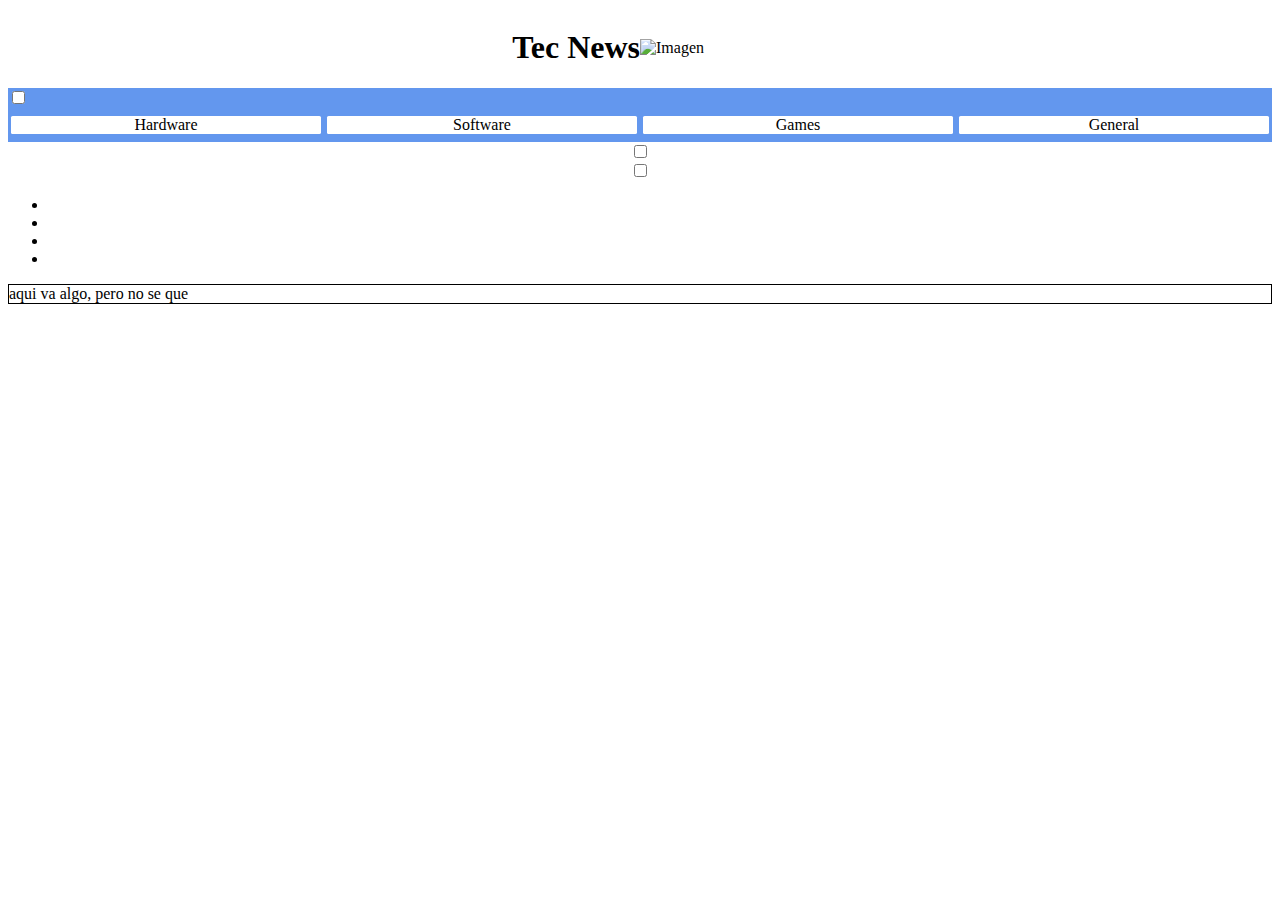
==== index.html @ ba1a1cbb "Wireframe" ====
<!DOCTYPE html>
<html lang="en">

<head>
    <meta charset="UTF-8">
    <meta name="viewport" content="width=device-width, initial-scale=1.0">
    <title>Tec Diary</title>
    <link rel="stylesheet" href="./styles/style.css">
</head>

<body>
    <main>
        <header class="Header">
            <img class="Header-img" alt="Imagen"
                src="https://cdn.pixabay.com/photo/2018/07/14/11/33/network-3537401_1280.jpg">
            <h1>Tec News</h1>
            <nav class="Header-nav">
                <input class="checkbox Header-menu-action" type="checkbox" id="Header-checkbox">
                <ul class="Header-ul">
                    <li class="Header-nav-item"><label for="Hardware-checkbox">Hardware</label></li>
                    <li class="Header-nav-item"><label for="Software-checkbox">Software</label></li>
                    <li class="Header-nav-item"><label for="Games-checkbox">Games</label></li>
                    <li class="Header-nav-item"><label for="General-checkbox">General</label></li>
                </ul>
            </nav>
        </header>
        <aside class="Left-menu">
            <ul>
                <li class="Left-items"><label for="">Hardware</label></li>
                <li class="Left-items"><label for="">Software</label></li>
                <li class="Left-items"><label for="">VideoGames</label></li>
                <li class="Left-items"><label for="">General</label></li>
            </ul>
        </aside>
        <article class="Article">
            <input type="checkbox" id="Hardware-checkbox" class="checkbox Article-hardware-checkbox" value="Hardware" >
            <section class="News Section-hardware">
                <h2 class="News-title">Next-gen AMD APUs will have DDR5 support and Navi 2 graphics</h2>
                <p class="News-p">
                    Although little is known about the Van Gogh architecture, we do know that it will use Zen 2
                    processor cores built on TSMC’s 7nm process, like current Ryzen 3000 offerings. It’s expected to be
                    designed for low-power laptops but it could also make a desktop appearance.</p>
                <img class="News-img"
                    src="https://static.techspot.com/images2/news/bigimage/2020/09/2020-09-26-image-2-j.webp"
                    alt="mmmmm">
                <p class="News-p">
                    Barring any surprises, Van Gogh will be the first series of major consumer processors to include
                    support for DDR5 memory, and its laptop and mobile counterpart, LPDDR5. The JEDEC council, who
                    ratify memory technology standards, only finalized the DDR5 specification in July.</p>
                <p class="News-p">
                    DDR5 memory will be about twice as fast as DDR4 memory -- although SK Hynix has suggested that
                    they’re working on 8400 MT/s sticks already, which are almost thrice the default speed of DDR4.
                    Other benefits of DDR5 include quadrupling in density, a doubling in prefetch length, a slight
                    reduction in minimum voltage, and the option to treat a single stick as being in a dual-channel
                    configuration.</p>
                <p class="News-p">
                    APUs are particularly sensitive to memory speed because the integrated GPUs doesn’t have access to
                    dedicated VRAM, so the upgrade to DDR5 should yield a significant increase to graphics performance.
                    That, and the benefits of Navi 2, should make these APUs excellent for casual gaming and other video
                    tasks. The low-end GPU may become an endangered species as Van Gogh and its competitors, Intel's
                    Tiger Lake and Alder Lake, become more prevalent.
                </p>
                <p class="News-p">
                    Van Gogh’s predecessor, Renoir (a.k.a. Ryzen 4000), launched in January, so AMD might release this
                    next generation APU at a similar time next year, though before that happens we should see how they
                    do with Zen 3 and Big Navi in the next few weeks.
                </p>
            </section>
            <input type="checkbox" id="Software-checkbox" class="checkbox Article-software-checkbox">
            <section class="News Section-software">
                <h2 class="News-title">Titulo 2</h2>
                <p class="News-p">Lorem ipsum dolor sit amet consectetur adipisicing elit. Consectetur, assumenda
                    repudiandae in maxime fugit molestias ipsa facilis suscipit perferendis, voluptates deleniti, ea
                    temporibus? Vero explicabo, sed et tenetur ex ipsa?</p>
                <img class="News-img" src="news1 img" alt="mmmmm">
                <p class="News-p">Lorem ipsum dolor sit amet consectetur adipisicing elit. Officia laborum
                    exercitationem tenetur ducimus, nulla nihil illum id assumenda? Dolores ex qui consequuntur minus
                    quasi eum veniam eaque magnam! Eveniet, repudiandae.Harum porro amet quis facere, illo fugit,
                    suscipit non ipsam magni dignissimos animi maiores iste assumenda eos commodi repudiandae voluptatem
                    omnis autem expedita repellendus eligendi tenetur fuga dolorem? Repellendus, veritatis.</p>
            </section>
            <section class="News">
                <h2 class="News-title">Titulo 3</h2>
                <p class="News-p">Lorem ipsum dolor sit amet consectetur adipisicing elit. Consectetur, assumenda
                    repudiandae in maxime fugit molestias ipsa facilis suscipit perferendis, voluptates deleniti, ea
                    temporibus? Vero explicabo, sed et tenetur ex ipsa?</p>
                <img class="News-img" src="news1 img" alt="mmmmm">
                <p class="News-p">Lorem ipsum dolor sit amet consectetur adipisicing elit. Officia laborum
                    exercitationem tenetur ducimus, nulla nihil illum id assumenda? Dolores ex qui consequuntur minus
                    quasi eum veniam eaque magnam! Eveniet, repudiandae.Harum porro amet quis facere, illo fugit,
                    suscipit non ipsam magni dignissimos animi maiores iste assumenda eos commodi repudiandae voluptatem
                    omnis autem expedita repellendus eligendi tenetur fuga dolorem? Repellendus, veritatis.</p>
            </section>
            <section class="News">
                <h2 class="News-title">Titulo 4</h2>
                <p class="News-p">Lorem ipsum dolor sit amet consectetur adipisicing elit. Consectetur, assumenda
                    repudiandae in maxime fugit molestias ipsa facilis suscipit perferendis, voluptates deleniti, ea
                    temporibus? Vero explicabo, sed et tenetur ex ipsa?</p>
                <img class="News-img" src="news1 img" alt="mmmmm">
                <p class="News-p">Lorem ipsum dolor sit amet consectetur adipisicing elit. Officia laborum
                    exercitationem tenetur ducimus, nulla nihil illum id assumenda? Dolores ex qui consequuntur minus
                    quasi eum veniam eaque magnam! Eveniet, repudiandae.Harum porro amet quis facere, illo fugit,
                    suscipit non ipsam magni dignissimos animi maiores iste assumenda eos commodi repudiandae voluptatem
                    omnis autem expedita repellendus eligendi tenetur fuga dolorem? Repellendus, veritatis.</p>
            </section>
        </article>
        <aside class="Right-menu">
            <ul>
                <li class="Right-items"><label for=""></label></li>
                <li class="Right-items"><label for=""></label></li>
                <li class="Right-items"><label for=""></label></li>
                <li class="Right-items"><label for=""></label></li>
            </ul>
        </aside>
        <footer class="footer">
            <p>aqui va algo, pero no se que</p>
        </footer>
    </main>
</body>

</html>
---- styles/style.css ----
.Header {
  display: -webkit-box;
  display: -ms-flexbox;
  display: flex;
  -webkit-box-orient: horizontal;
  -webkit-box-direction: reverse;
      -ms-flex-flow: row-reverse wrap;
          flex-flow: row-reverse wrap;
  position: relative;
  -webkit-box-pack: start;
      -ms-flex-pack: start;
          justify-content: flex-start;
  -webkit-box-align: center;
      -ms-flex-align: center;
          align-items: center;
  width: 100%;
}

.Header-img {
  width: 50%;
}

.Header-nav {
  display: block;
  width: 100%;
  background-color: #6397EE;
}

.Header-nav-item {
  background-color: white;
  width: 25%;
  border-radius: 0.1em;
  -webkit-box-sizing: border-box;
          box-sizing: border-box;
  list-style: none;
  display: inline-block;
  margin: 0.2em 0.2em;
  text-align: center;
  padding: 0 0.5em;
}

.Header-ul {
  display: -webkit-box;
  display: -ms-flexbox;
  display: flex;
  width: 100%;
  position: relative;
  -ms-flex-pack: distribute;
      justify-content: space-around;
  padding: 0;
  margin: 0.3em 0;
  -webkit-box-sizing: border-box;
          box-sizing: border-box;
}

.Left-menu {
  display: none;
}

.Article {
  display: -webkit-box;
  display: -ms-flexbox;
  display: flex;
  -webkit-box-orient: vertical;
  -webkit-box-direction: normal;
      -ms-flex-flow: column nowrap;
          flex-flow: column nowrap;
  position: relative;
}

.Article-hardware-checkbox:checked ~ .News {
  height: 0;
}

.Article-hardware-checkbox:checked + .Section-hardware {
  height: -webkit-fit-content;
  height: -moz-fit-content;
  height: fit-content;
}

.Article-software-checkbox:checked ~ section .Section-hardware {
  height: 0;
  overflow: hidden;
}

.Article-software-checkbox:checked + .Section-software {
  height: -webkit-fit-content;
  height: -moz-fit-content;
  height: fit-content;
}

.News {
  display: inline-block;
  position: relative;
  background-color: white;
  height: 0px;
  overflow: hidden;
  -webkit-transition: all 1s ease;
  transition: all 1s ease;
  padding: 0 0.5em;
}

.News-img {
  width: 100%;
}

p {
  border: 1px solid black;
}

.checkbox {
  position: relative;
}
/*# sourceMappingURL=style.css.map */
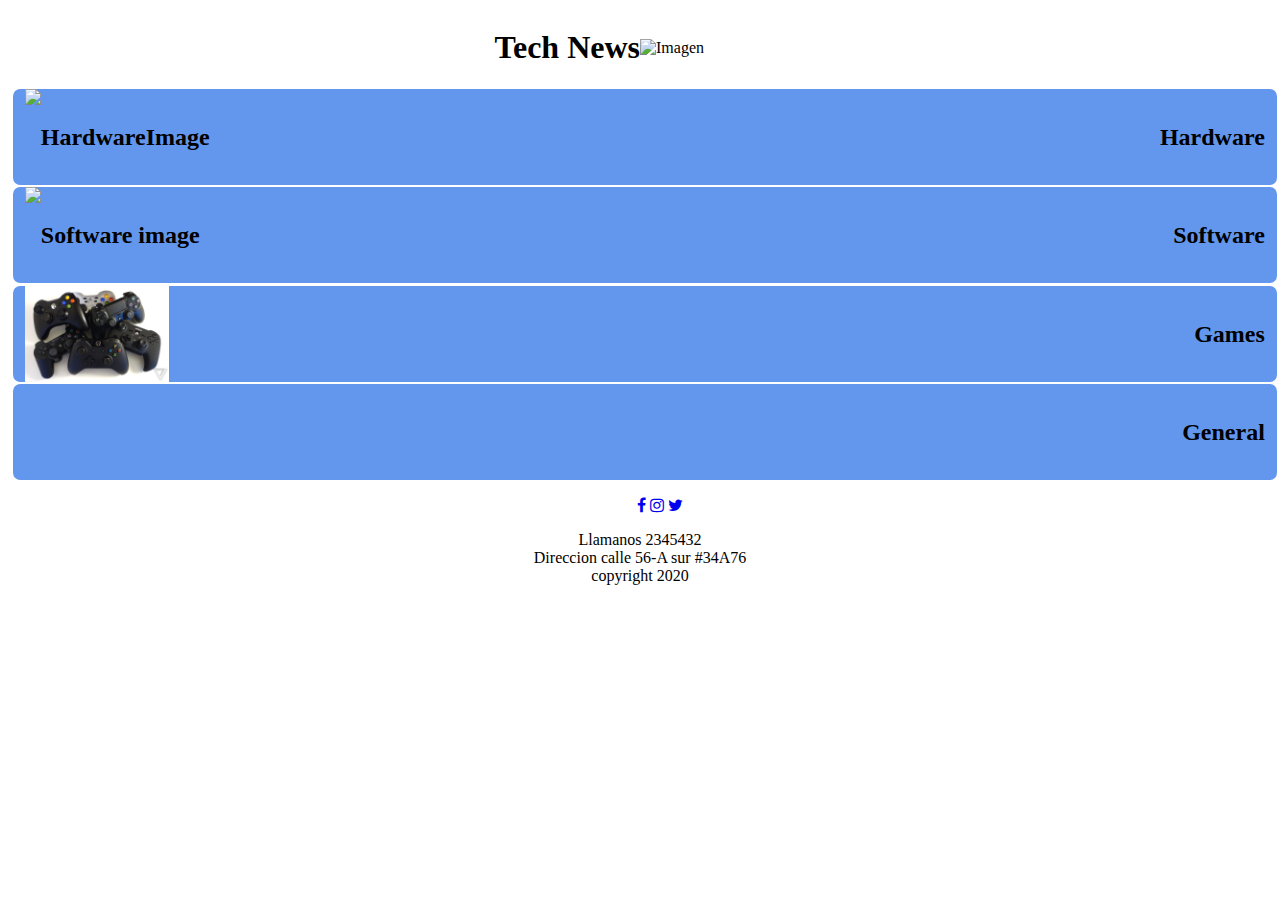
==== commit 2b549277: "Change menu Aproach news show when we touch the menu label" ====
--- a/index.html
+++ b/index.html
@@ -4,18 +4,18 @@
 <head>
     <meta charset="UTF-8">
     <meta name="viewport" content="width=device-width, initial-scale=1.0">
-    <title>Tec Diary</title>
+    <title>Tech Diary</title>
     <link rel="stylesheet" href="./styles/style.css">
+    <link rel="stylesheet" href="https://cdnjs.cloudflare.com/ajax/libs/font-awesome/4.7.0/css/font-awesome.min.css">
 </head>
 
 <body>
     <main>
         <header class="Header">
             <img class="Header-img" alt="Imagen"
-                src="https://cdn.pixabay.com/photo/2018/07/14/11/33/network-3537401_1280.jpg">
-            <h1>Tec News</h1>
+                src="https://img.favpng.com/1/20/13/globe-technology-low-earth-orbit-png-favpng-yXcXPr9wN2eDJPy82Wg4zXL09.jpg">
+            <h1>Tech News</h1>
             <nav class="Header-nav">
-                <input class="checkbox Header-menu-action" type="checkbox" id="Header-checkbox">
                 <ul class="Header-ul">
                     <li class="Header-nav-item"><label for="Hardware-checkbox">Hardware</label></li>
                     <li class="Header-nav-item"><label for="Software-checkbox">Software</label></li>
@@ -33,7 +33,10 @@
             </ul>
         </aside>
         <article class="Article">
-            <input type="checkbox" id="Hardware-checkbox" class="checkbox Article-hardware-checkbox" value="Hardware" >
+            <label for="Hardware-checkbox" class="Label-item"><img class="Label-item-image"
+                    src="https://tecnologia-informatica.com/wp-content/uploads/2018/07/hardware-software-28.jpeg"
+                    alt="HardwareImage"> Hardware</label>
+            <input type="checkbox" id="Hardware-checkbox" class="checkbox Article-hardware-checkbox" value="Hardware">
             <section class="News Section-hardware">
                 <h2 class="News-title">Next-gen AMD APUs will have DDR5 support and Navi 2 graphics</h2>
                 <p class="News-p">
@@ -66,42 +69,84 @@
                     do with Zen 3 and Big Navi in the next few weeks.
                 </p>
             </section>
+            <label for="Software-checkbox" class="Label-item"><img class="Label-item-image" src="https://www.muycomputerpro.com/wp-content/uploads/2014/10/desarrollo_software.jpg" alt="Software image"> Software</label>
             <input type="checkbox" id="Software-checkbox" class="checkbox Article-software-checkbox">
             <section class="News Section-software">
-                <h2 class="News-title">Titulo 2</h2>
-                <p class="News-p">Lorem ipsum dolor sit amet consectetur adipisicing elit. Consectetur, assumenda
-                    repudiandae in maxime fugit molestias ipsa facilis suscipit perferendis, voluptates deleniti, ea
-                    temporibus? Vero explicabo, sed et tenetur ex ipsa?</p>
-                <img class="News-img" src="news1 img" alt="mmmmm">
-                <p class="News-p">Lorem ipsum dolor sit amet consectetur adipisicing elit. Officia laborum
-                    exercitationem tenetur ducimus, nulla nihil illum id assumenda? Dolores ex qui consequuntur minus
-                    quasi eum veniam eaque magnam! Eveniet, repudiandae.Harum porro amet quis facere, illo fugit,
-                    suscipit non ipsam magni dignissimos animi maiores iste assumenda eos commodi repudiandae voluptatem
-                    omnis autem expedita repellendus eligendi tenetur fuga dolorem? Repellendus, veritatis.</p>
+                <h2 class="News-title">Security software for autonomous vehicles</h2>
+                <p class="News-p">
+                    A car approaches an intersection. Another vehicle jets out of the cross street, but it is not yet
+                    clear whether it will turn right or left. At the same time, a pedestrian steps into the lane
+                    directly in front of the car, and there is a cyclist on the other side of the street. People with
+                    road traffic experience will in general assess the movements of other traffic participants
+                    correctly.
+                </p>
+                <img class="News-img" src="https://www.pymnts.com/wp-content/uploads/2019/07/self-driving-cars-skepticism-regulation.jpg" alt="Autonomus Vehicles">
+                <p class="News-p">
+                    "These kinds of situations present an enormous challenge for autonomous vehicles controlled by
+                    computer programs," explains Matthias Althoff, Professor of Cyber-Physical Systems at TUM. "But
+                    autonomous driving will only gain acceptance of the general public if you can ensure that the
+                    vehicles will not endanger other road users -- no matter how confusing the traffic situation."
+                    <h3>Algorithms that peer into the future</h3>
+                </p>
+                <p class="News-p">
+                    The ultimate goal when developing software for autonomous vehicles is to ensure that they will not cause accidents. Althoff, who is a member of the Munich School of Robotics and Machine Intelligence at TUM, and his team have now developed a software module that permanently analyzes and predicts events while driving. Vehicle sensor data are recorded and evaluated every millisecond. The software can calculate all possible movements for every traffic participant -- provided they adhere to the road traffic regulations -- allowing the system to look three to six seconds into the future.
+                </p>
+                <p class="News-p">
+                    Based on these future scenarios, the system determines a variety of movement options for the vehicle. At the same time, the program calculates potential emergency maneuvers in which the vehicle can be moved out of harm's way by accelerating or braking without endangering others. The autonomous vehicle may only follow routes that are free of foreseeable collisions and for which an emergency maneuver option has been identified.
+                    <h3>Streamlined models for swift calculations</h3>
+                </p>
+                <p class="News-p">
+                    This kind of detailed traffic situation forecasting was previously considered too time-consuming and thus impractical. But now, the Munich research team has shown not only the theoretical viability of real-time data analysis with simultaneous simulation of future traffic events: They have also demonstrated that it delivers reliable results.
+                </p>
+                
+                <p class="News-p">
+                    The quick calculations are made possible by simplified dynamic models. So-called reachability analysis is used to calculate potential future positions a car or a pedestrian might assume. When all characteristics of the road users are taken into account, the calculations become prohibitively time-consuming. That is why Althoff and his team work with simplified models. These are superior to the real ones in terms of their range of motion -- yet, mathematically easier to handle. This enhanced freedom of movement allows the models to depict a larger number of possible positions but includes the subset of positions expected for actual road users.
+                    <h3>Real traffic data for a virtual test environment</h3>
+                </p>
+                <p class="News-p">
+                    For their evaluation, the computer scientists created a virtual model based on real data they had collected during test drives with an autonomous vehicle in Munich. This allowed them to craft a test environment that closely reflects everyday traffic scenarios. "Using the simulations, we were able to establish that the safety module does not lead to any loss of performance in terms of driving behavior, the predictive calculations are correct, accidents are prevented, and in emergency situations the vehicle is demonstrably brought to a safe stop," Althoff sums up.
+                </p>
+                <p class="News-p">
+                    The computer scientist emphasizes that the new security software could simplify the development of autonomous vehicles because it can be combined with all standard motion control programs.
+                </p>
+
             </section>
-            <section class="News">
-                <h2 class="News-title">Titulo 3</h2>
-                <p class="News-p">Lorem ipsum dolor sit amet consectetur adipisicing elit. Consectetur, assumenda
-                    repudiandae in maxime fugit molestias ipsa facilis suscipit perferendis, voluptates deleniti, ea
-                    temporibus? Vero explicabo, sed et tenetur ex ipsa?</p>
-                <img class="News-img" src="news1 img" alt="mmmmm">
-                <p class="News-p">Lorem ipsum dolor sit amet consectetur adipisicing elit. Officia laborum
-                    exercitationem tenetur ducimus, nulla nihil illum id assumenda? Dolores ex qui consequuntur minus
-                    quasi eum veniam eaque magnam! Eveniet, repudiandae.Harum porro amet quis facere, illo fugit,
-                    suscipit non ipsam magni dignissimos animi maiores iste assumenda eos commodi repudiandae voluptatem
-                    omnis autem expedita repellendus eligendi tenetur fuga dolorem? Repellendus, veritatis.</p>
+            <label for="Games-checkbox" class="Label-item"><img class="Label-item-image" src="./images/game-image.jpg" alt="Games Image">
+                Games</label>
+            <input type="checkbox" id="Games-checkbox" class="checkbox Article-game-checkbox">
+            <section class="News Section-game">
+                <h2 class="News-title">Among Us 2 cancelled in favour of ongoing work on the current game</h2>
+                <p class="News-p">
+                    A month after its announcement, a sequel to the suddenly huge "multiplayer space mystery" Among Us has been cancelled. As far as cancellations go, it's a relatively welcome one: studio Innersloth has opted to keep working on (and fixing) the original game.
+                </p>
+                <p class="News-p">
+                    In its announcement, Innersloth writes that while the Among Us codebase is unwieldy and antiquated, it makes sense to continue work on it given its sudden popularity. Of course, that means a lot of work adapting it for a playerbase much larger than the studio ever expected.
+                </p>
+                <img class="News-img" src="https://cdn.mos.cms.futurecdn.net/qhL9cyTDnHECuP8BqSvQLm-970-80.jpg.webp" alt="mmmmm">
+                <p class="News-p">
+                    "We have decided to cancel Among Us 2 and instead put all our focus into improving Among Us 1," the post reads. "All of the content we had planned for Among Us 2 will instead go into Among Us 1." 
+                </p>
+                <p class="News-p">
+                    "This is probably the more difficult choice because it means going deep into the core code of the game and reworking several parts of it."
+                </p>
+                <p class="News-p">
+                    It seems like the studio will be busy. Following the game's sudden ascent to widespread Twitch popularity its servers have been copping a hammering, which is a situation still being addressed. More excitingly, colorblind support is on the horizon, as is a new stage and a friends system.
+                </p>
+                <p class="News-p">
+                    Upon announcing the sequel last month, Innersloth noted that the original game was "not created to be this big" and as a result, it was "extremely hard to add more things without breaking existing things". Still, it's a big risk to fragment the playerbase of such a seemingly niche title, so it's probably a wise move to fix the game people already have.
+                </p>
             </section>
-            <section class="News">
-                <h2 class="News-title">Titulo 4</h2>
-                <p class="News-p">Lorem ipsum dolor sit amet consectetur adipisicing elit. Consectetur, assumenda
-                    repudiandae in maxime fugit molestias ipsa facilis suscipit perferendis, voluptates deleniti, ea
-                    temporibus? Vero explicabo, sed et tenetur ex ipsa?</p>
-                <img class="News-img" src="news1 img" alt="mmmmm">
-                <p class="News-p">Lorem ipsum dolor sit amet consectetur adipisicing elit. Officia laborum
-                    exercitationem tenetur ducimus, nulla nihil illum id assumenda? Dolores ex qui consequuntur minus
-                    quasi eum veniam eaque magnam! Eveniet, repudiandae.Harum porro amet quis facere, illo fugit,
-                    suscipit non ipsam magni dignissimos animi maiores iste assumenda eos commodi repudiandae voluptatem
-                    omnis autem expedita repellendus eligendi tenetur fuga dolorem? Repellendus, veritatis.</p>
+            <label for="General-checkbox" class="Label-item"><img class="Label-item-image" src="" alt=""> General</label>
+            <input type="checkbox" id="General-checkbox" class="checkbox Article-general-checkbox">
+            <section class="News Section-general">
+                <h2 class="News-title">Google celebrates 22nd birthday, together but from a distance</h2>
+                <p class="News-p">
+                    Google is marking its 22nd year in existence Sunday with an animated birthday Doodle.
+                </p>
+                <video autoplay="" loop="" muted="" playsinline="" class="News-img"><source src="https://cnet1.cbsistatic.com/img/8YEq6_A-zuiHzxpSy4ZM_kQk6I4=/1092x0/filters:gifv()/2020/09/27/c549f8a7-395a-42a6-90fe-ddd29901e912/googles-22nd-birthday-6753651837108550-2xa.gif" class="News-img" alt="googles-22nd-birthday-6753651837108550-2xa.gif" type="video/mp4"></video>
+                <p class="News-p">
+                    The Doodle shows us Google's G celebrating with its oogle colleagues with cake and presents in an online video conference party. The virtual party reminds us that in the time of coronavirus, it's important to maintain social distancing, even on special occasions.
+                </p>
             </section>
         </article>
         <aside class="Right-menu">
@@ -112,8 +157,27 @@
                 <li class="Right-items"><label for=""></label></li>
             </ul>
         </aside>
-        <footer class="footer">
-            <p>aqui va algo, pero no se que</p>
+        <footer class="Footer">
+            <ul class="Footer-">
+                <li class="Footer-item">
+                    <a href="https://www.facebook.com/" class="Footer-">
+                        <i class="fa fa-facebook big-icon"></i>
+                    </a>
+                </li>
+                <li class="Footer-item">
+                    <a href="https://www.instagram.com/" class="Footer-">
+                        <i class="fa fa-instagram big-icon"></i>
+                    </a>
+                </li>
+                <li class="Footer-item">
+                    <a href="https://twitter.com/tweeter?lang=es" class="Footer-">
+                        <i class="fa fa-twitter big-icon"></i>
+                    </a>
+                </li>
+            </ul>
+            <p class="Footer-p">Llamanos 2345432</p>
+            <p class="Footer-p">Direccion calle 56-A sur #34A76</p>
+            <p class="Footer-p">copyright 2020</p>
         </footer>
     </main>
 </body>
--- a/styles/style.css
+++ b/styles/style.css
@@ -21,7 +21,7 @@
 }
 
 .Header-nav {
-  display: block;
+  display: none;
   width: 100%;
   background-color: #6397EE;
 }
@@ -53,7 +53,7 @@
           box-sizing: border-box;
 }
 
-.Left-menu {
+.Left-menu, .Right-menu {
   display: none;
 }
 
@@ -68,25 +68,54 @@
   position: relative;
 }
 
-.Article-hardware-checkbox:checked ~ .News {
-  height: 0;
-}
-
 .Article-hardware-checkbox:checked + .Section-hardware {
   height: -webkit-fit-content;
   height: -moz-fit-content;
   height: fit-content;
 }
 
-.Article-software-checkbox:checked ~ section .Section-hardware {
-  height: 0;
-  overflow: hidden;
-}
-
 .Article-software-checkbox:checked + .Section-software {
   height: -webkit-fit-content;
   height: -moz-fit-content;
   height: fit-content;
+}
+
+.Article-game-checkbox:checked + .Section-game {
+  height: -webkit-fit-content;
+  height: -moz-fit-content;
+  height: fit-content;
+}
+
+.Article-general-checkbox:checked + .Section-general {
+  height: -webkit-fit-content;
+  height: -moz-fit-content;
+  height: fit-content;
+}
+
+.Label-item {
+  background-color: #6397EE;
+  width: 100%;
+  border-radius: 0.3em;
+  height: 4em;
+  line-height: 4em;
+  -webkit-box-sizing: border-box;
+          box-sizing: border-box;
+  list-style: none;
+  display: -webkit-box;
+  display: -ms-flexbox;
+  display: flex;
+  -webkit-box-pack: justify;
+      -ms-flex-pack: justify;
+          justify-content: space-between;
+  margin: 0.05em 0.2em;
+  text-align: center;
+  padding: 0 0.5em;
+  font-weight: bold;
+  font-size: 1.5em;
+}
+
+.Label-item-image {
+  height: 100%;
 }
 
 .News {
@@ -104,11 +133,30 @@
   width: 100%;
 }
 
-p {
-  border: 1px solid black;
+.checkbox {
+  position: absolute;
+  display: none;
 }
 
-.checkbox {
-  position: relative;
+.Footer {
+  display: -webkit-box;
+  display: -ms-flexbox;
+  display: flex;
+  -webkit-box-orient: vertical;
+  -webkit-box-direction: normal;
+      -ms-flex-flow: column wrap;
+          flex-flow: column wrap;
+  -webkit-box-align: center;
+      -ms-flex-align: center;
+          align-items: center;
+}
+
+.Footer-p {
+  padding: 0;
+  margin: 0;
+}
+
+.Footer-item {
+  display: inline-block;
 }
 /*# sourceMappingURL=style.css.map */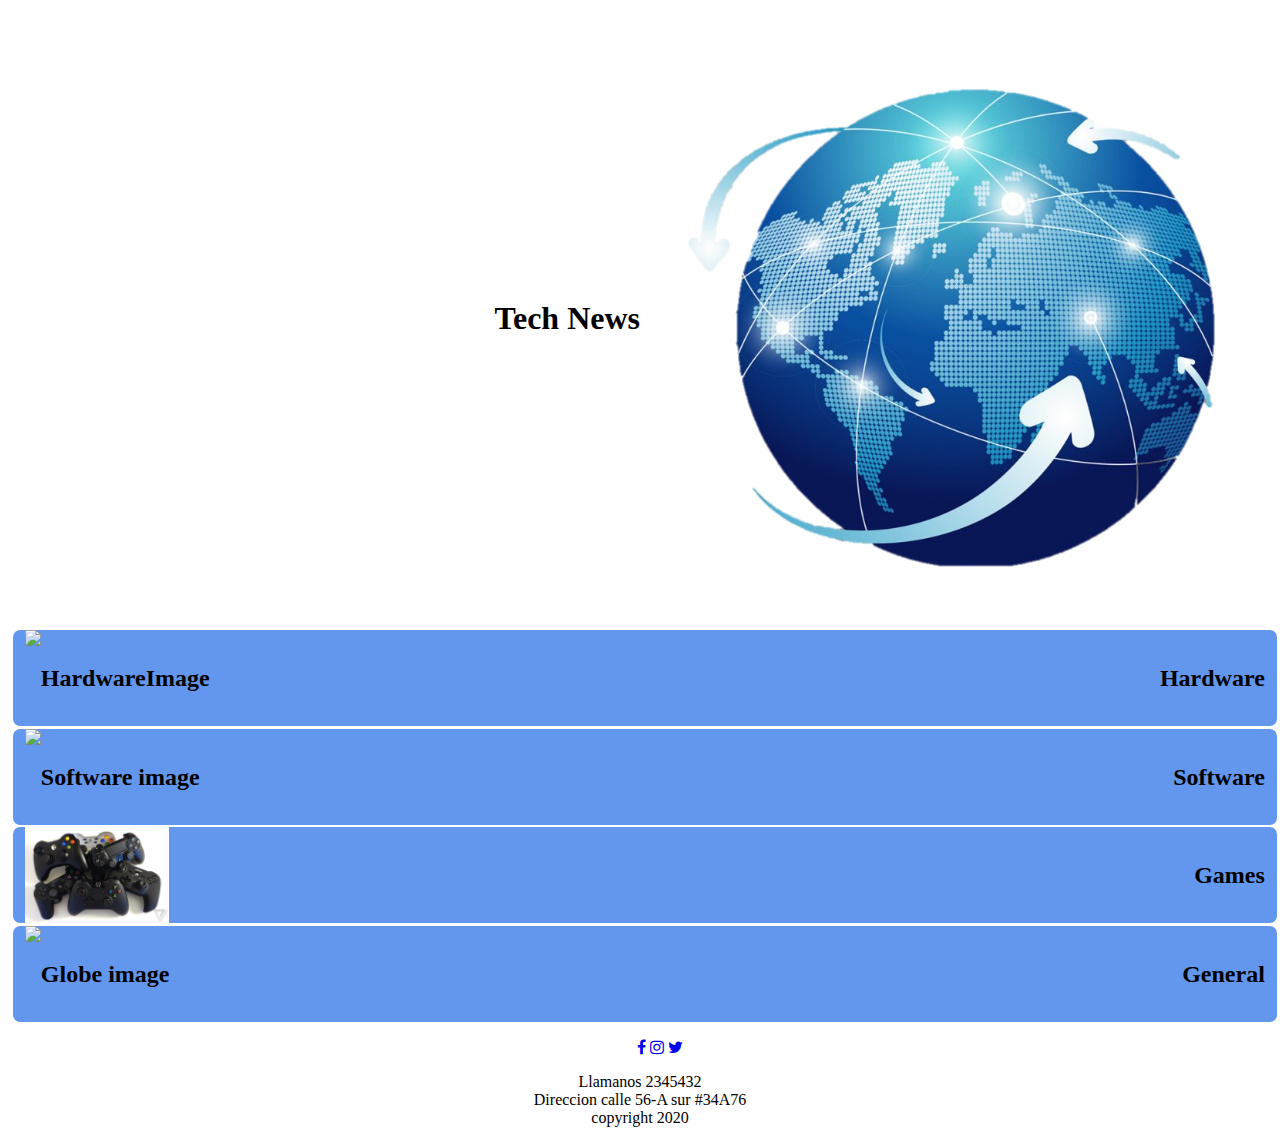
==== commit aa157f0e: "Mobile UI finished" ====
--- a/index.html
+++ b/index.html
@@ -13,7 +13,7 @@
     <main>
         <header class="Header">
             <img class="Header-img" alt="Imagen"
-                src="https://img.favpng.com/1/20/13/globe-technology-low-earth-orbit-png-favpng-yXcXPr9wN2eDJPy82Wg4zXL09.jpg">
+                src="./images/tec-news-logo.png">
             <h1>Tech News</h1>
             <nav class="Header-nav">
                 <ul class="Header-ul">
@@ -136,7 +136,7 @@
                     Upon announcing the sequel last month, Innersloth noted that the original game was "not created to be this big" and as a result, it was "extremely hard to add more things without breaking existing things". Still, it's a big risk to fragment the playerbase of such a seemingly niche title, so it's probably a wise move to fix the game people already have.
                 </p>
             </section>
-            <label for="General-checkbox" class="Label-item"><img class="Label-item-image" src="" alt=""> General</label>
+            <label for="General-checkbox" class="Label-item"><img class="Label-item-image" src="https://cdn.pixabay.com/photo/2018/07/14/11/33/network-3537401_1280.jpg" alt="Globe image"> General</label>
             <input type="checkbox" id="General-checkbox" class="checkbox Article-general-checkbox">
             <section class="News Section-general">
                 <h2 class="News-title">Google celebrates 22nd birthday, together but from a distance</h2>
--- a/styles/style.css
+++ b/styles/style.css
@@ -18,6 +18,7 @@
 
 .Header-img {
   width: 50%;
+  background-color: white;
 }
 
 .Header-nav {
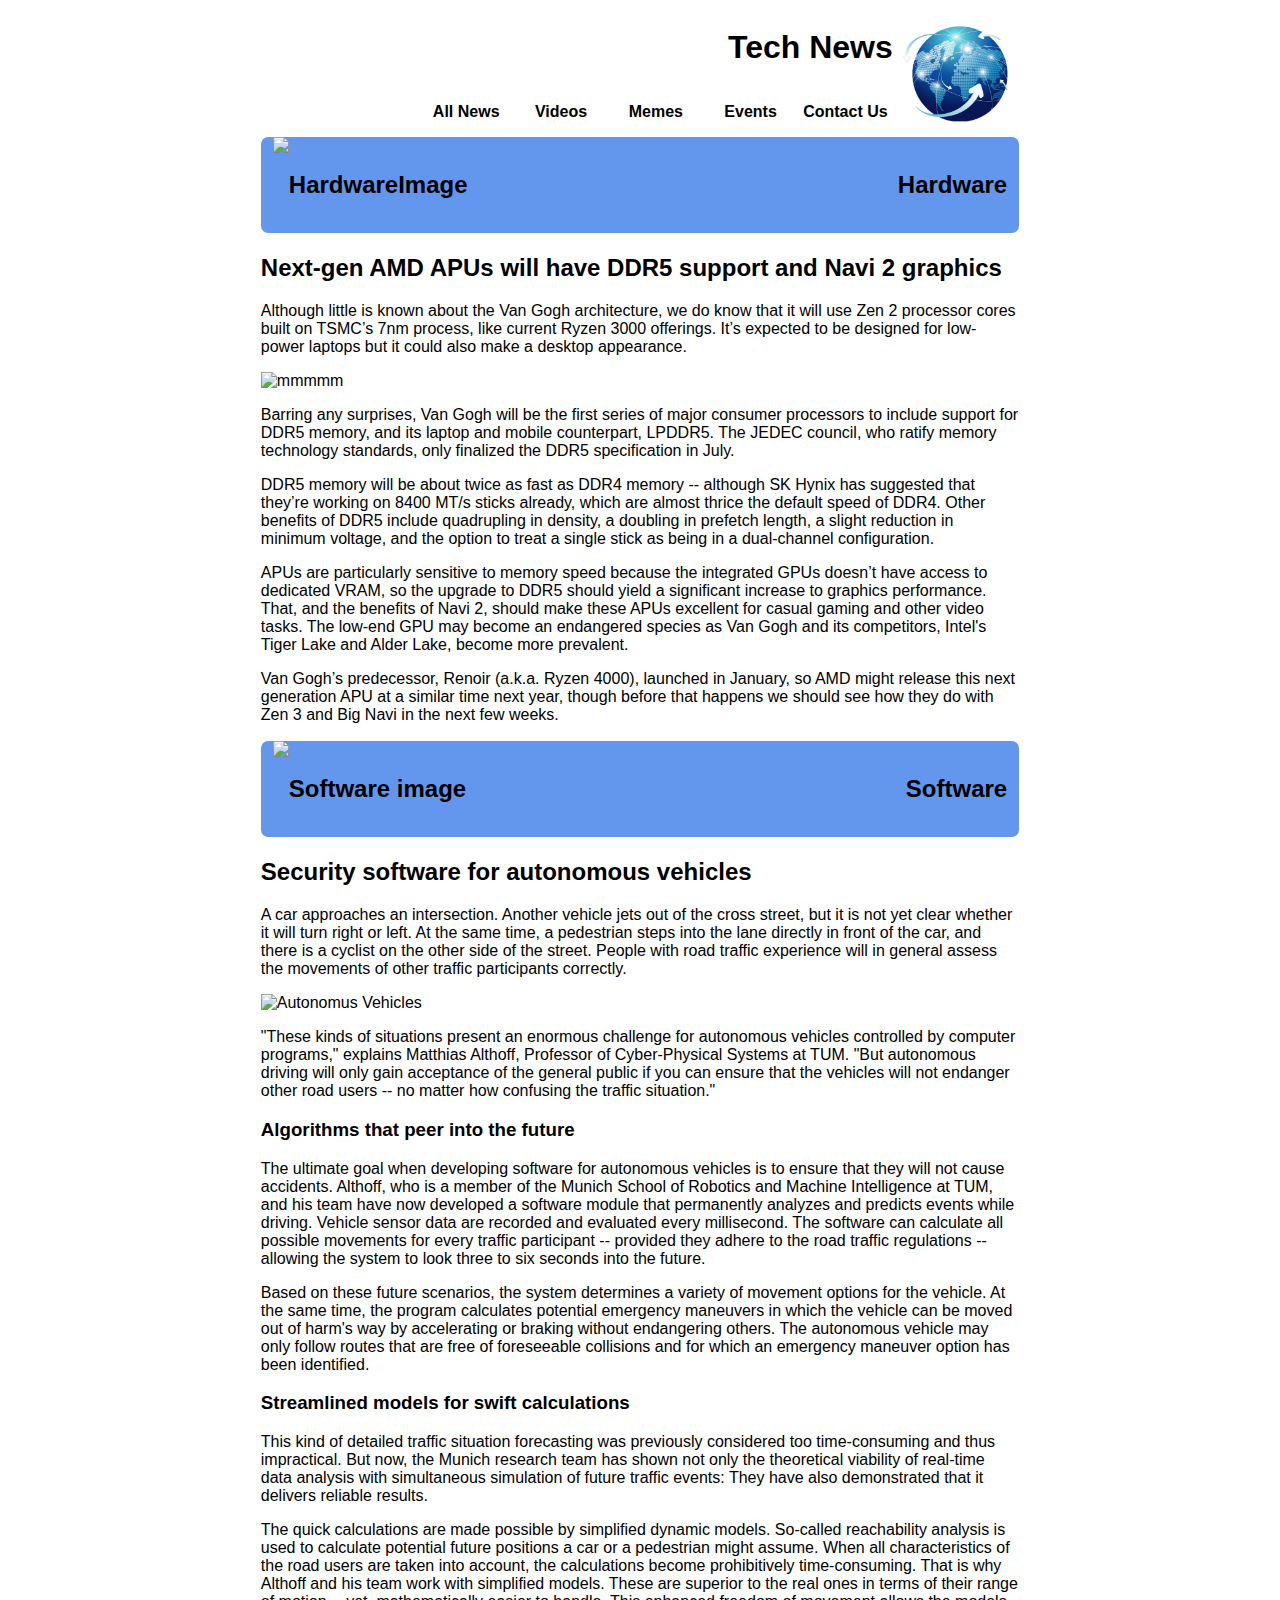
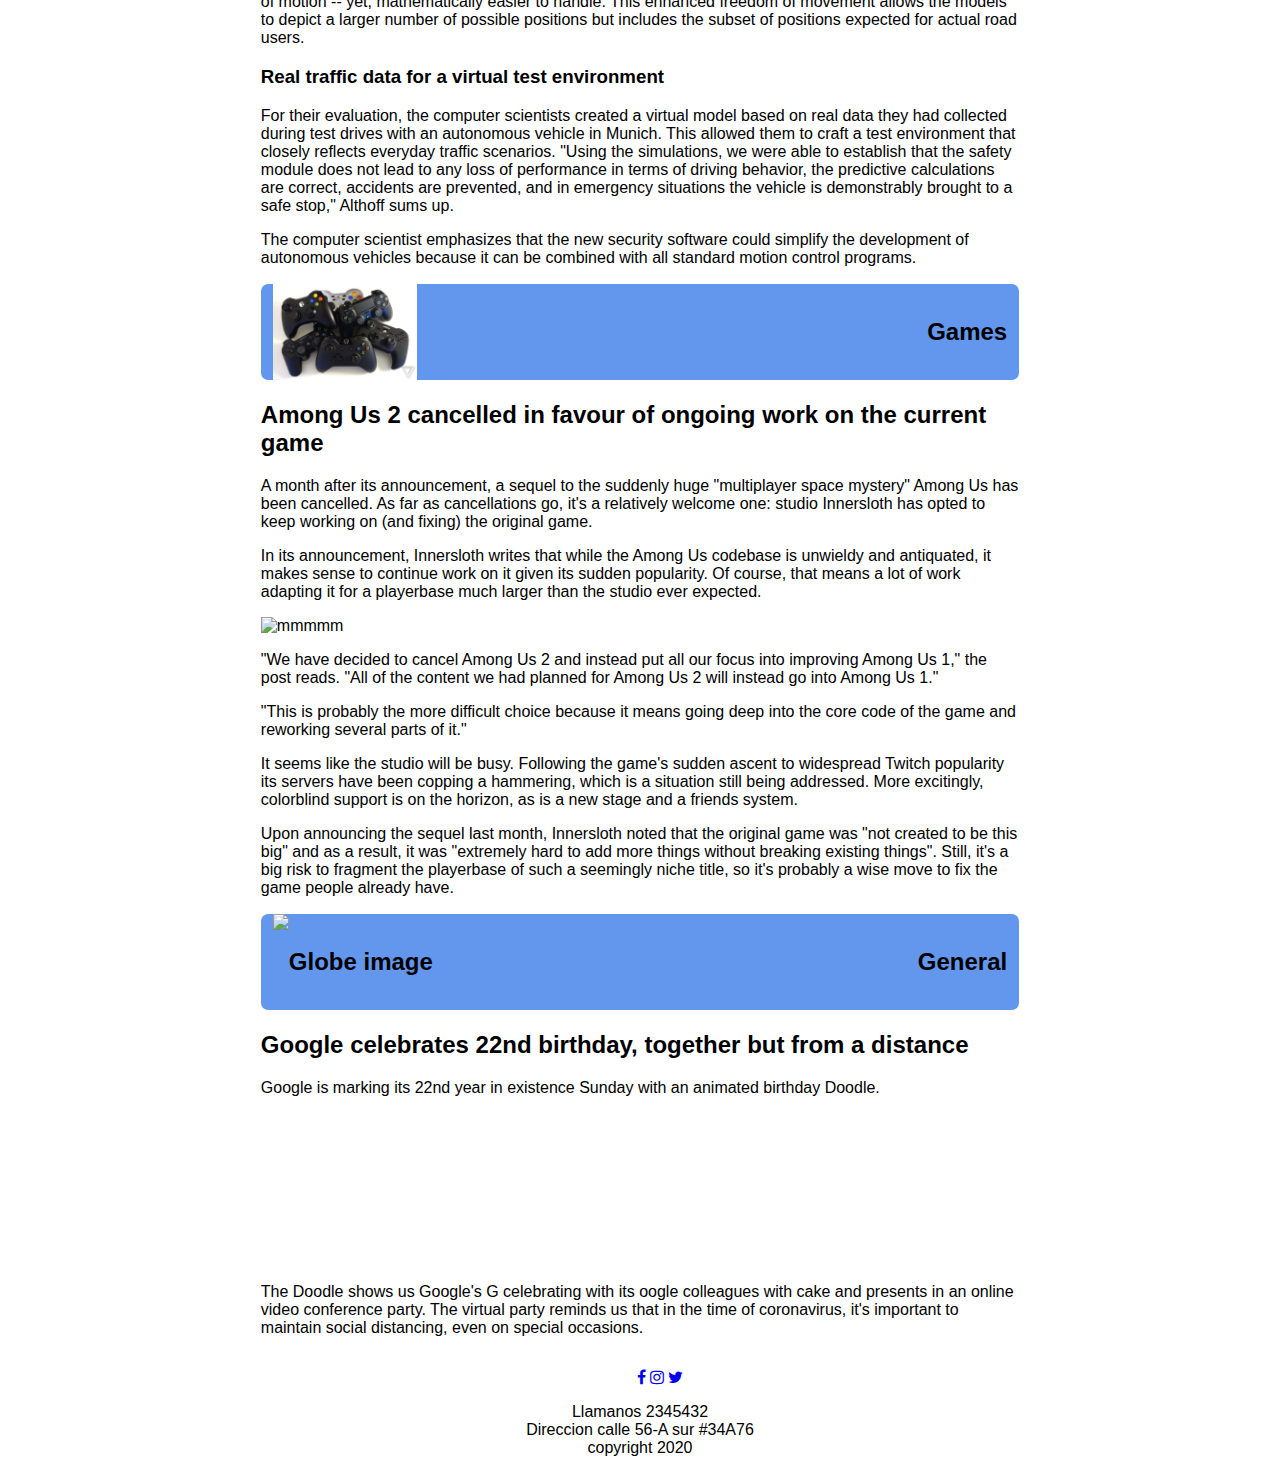
==== commit 424dbc09: "mediaquery 1024px width for iindex page" ====
--- a/index.html
+++ b/index.html
@@ -14,15 +14,18 @@
         <header class="Header">
             <img class="Header-img" alt="Imagen"
                 src="./images/tec-news-logo.png">
-            <h1>Tech News</h1>
-            <nav class="Header-nav">
-                <ul class="Header-ul">
-                    <li class="Header-nav-item"><label for="Hardware-checkbox">Hardware</label></li>
-                    <li class="Header-nav-item"><label for="Software-checkbox">Software</label></li>
-                    <li class="Header-nav-item"><label for="Games-checkbox">Games</label></li>
-                    <li class="Header-nav-item"><label for="General-checkbox">General</label></li>
-                </ul>
-            </nav>
+            <div class="Header-menu">
+                <h1>Tech News</h1>
+                <nav class="Header-nav">
+                    <ul class="Header-ul">
+                        <li class="Header-nav-item"><a href="./index.html">All News</a></li>
+                        <li class="Header-nav-item"><a href="./hardware.html">Videos</a></li>
+                        <li class="Header-nav-item"><a href="./software.html">Memes</a></li>
+                        <li class="Header-nav-item"><a href="./videogames.html">Events</a></li>
+                        <li class="Header-nav-item"><a href="./general.html">Contact Us</a></li>
+                    </ul>
+                </nav>
+            </div>
         </header>
         <aside class="Left-menu">
             <ul>
--- a/styles/style.css
+++ b/styles/style.css
@@ -4,8 +4,8 @@
   display: flex;
   -webkit-box-orient: horizontal;
   -webkit-box-direction: reverse;
-      -ms-flex-flow: row-reverse wrap;
-          flex-flow: row-reverse wrap;
+      -ms-flex-flow: row-reverse nowrap;
+          flex-flow: row-reverse nowrap;
   position: relative;
   -webkit-box-pack: start;
       -ms-flex-pack: start;
@@ -24,20 +24,7 @@
 .Header-nav {
   display: none;
   width: 100%;
-  background-color: #6397EE;
-}
-
-.Header-nav-item {
-  background-color: white;
-  width: 25%;
-  border-radius: 0.1em;
-  -webkit-box-sizing: border-box;
-          box-sizing: border-box;
-  list-style: none;
-  display: inline-block;
-  margin: 0.2em 0.2em;
-  text-align: center;
-  padding: 0 0.5em;
+  font-weight: bold;
 }
 
 .Header-ul {
@@ -54,6 +41,72 @@
           box-sizing: border-box;
 }
 
+@media screen and (min-width: 1024px) {
+  .Header {
+    -webkit-box-pack: center;
+        -ms-flex-pack: center;
+            justify-content: center;
+  }
+  .Header-nav {
+    display: -webkit-box;
+    display: -ms-flexbox;
+    display: flex;
+    -webkit-box-align: center;
+        -ms-flex-align: center;
+            align-items: center;
+    -webkit-box-pack: end;
+        -ms-flex-pack: end;
+            justify-content: flex-end;
+  }
+  .Header-nav-item {
+    height: 3em;
+    line-height: 3em;
+    background-color: white;
+    width: 15%;
+    border-radius: 0.1em;
+    -webkit-box-sizing: border-box;
+            box-sizing: border-box;
+    list-style: none;
+    display: inline-block;
+    text-align: center;
+  }
+  .Header-nav-item a {
+    text-decoration: none;
+    color: black;
+  }
+  .Header-nav-item a:visited {
+    color: black;
+  }
+  .Header-nav-item:hover {
+    border-bottom: 0.2em solid blueviolet;
+  }
+  .Header-img {
+    max-width: 10%;
+  }
+  .Header-menu {
+    display: -webkit-box;
+    display: -ms-flexbox;
+    display: flex;
+    -webkit-box-orient: vertical;
+    -webkit-box-direction: normal;
+        -ms-flex-flow: column nowrap;
+            flex-flow: column nowrap;
+    -webkit-box-align: end;
+        -ms-flex-align: end;
+            align-items: flex-end;
+    width: 50%;
+  }
+  .Header-ul {
+    display: -webkit-box;
+    display: -ms-flexbox;
+    display: flex;
+    -webkit-box-pack: end;
+        -ms-flex-pack: end;
+            justify-content: flex-end;
+    margin: 0;
+  }
+}
+
 .Left-menu, .Right-menu {
   display: none;
 }
@@ -67,6 +120,9 @@
       -ms-flex-flow: column nowrap;
           flex-flow: column nowrap;
   position: relative;
+  -webkit-box-align: center;
+      -ms-flex-align: center;
+          align-items: center;
 }
 
 .Article-hardware-checkbox:checked + .Section-hardware {
@@ -119,6 +175,12 @@
   height: 100%;
 }
 
+@media screen and (min-width: 1024px) {
+  .Label-item {
+    max-width: 60%;
+  }
+}
+
 .News {
   display: inline-block;
   position: relative;
@@ -132,6 +194,15 @@
 
 .News-img {
   width: 100%;
+}
+
+@media screen and (min-width: 1024px) {
+  .News {
+    height: -webkit-fit-content;
+    height: -moz-fit-content;
+    height: fit-content;
+    max-width: 60%;
+  }
 }
 
 .checkbox {
@@ -160,4 +231,8 @@
 .Footer-item {
   display: inline-block;
 }
+
+body {
+  font-family: Arial, Arial, Helvetica, sans-serif;
+}
 /*# sourceMappingURL=style.css.map */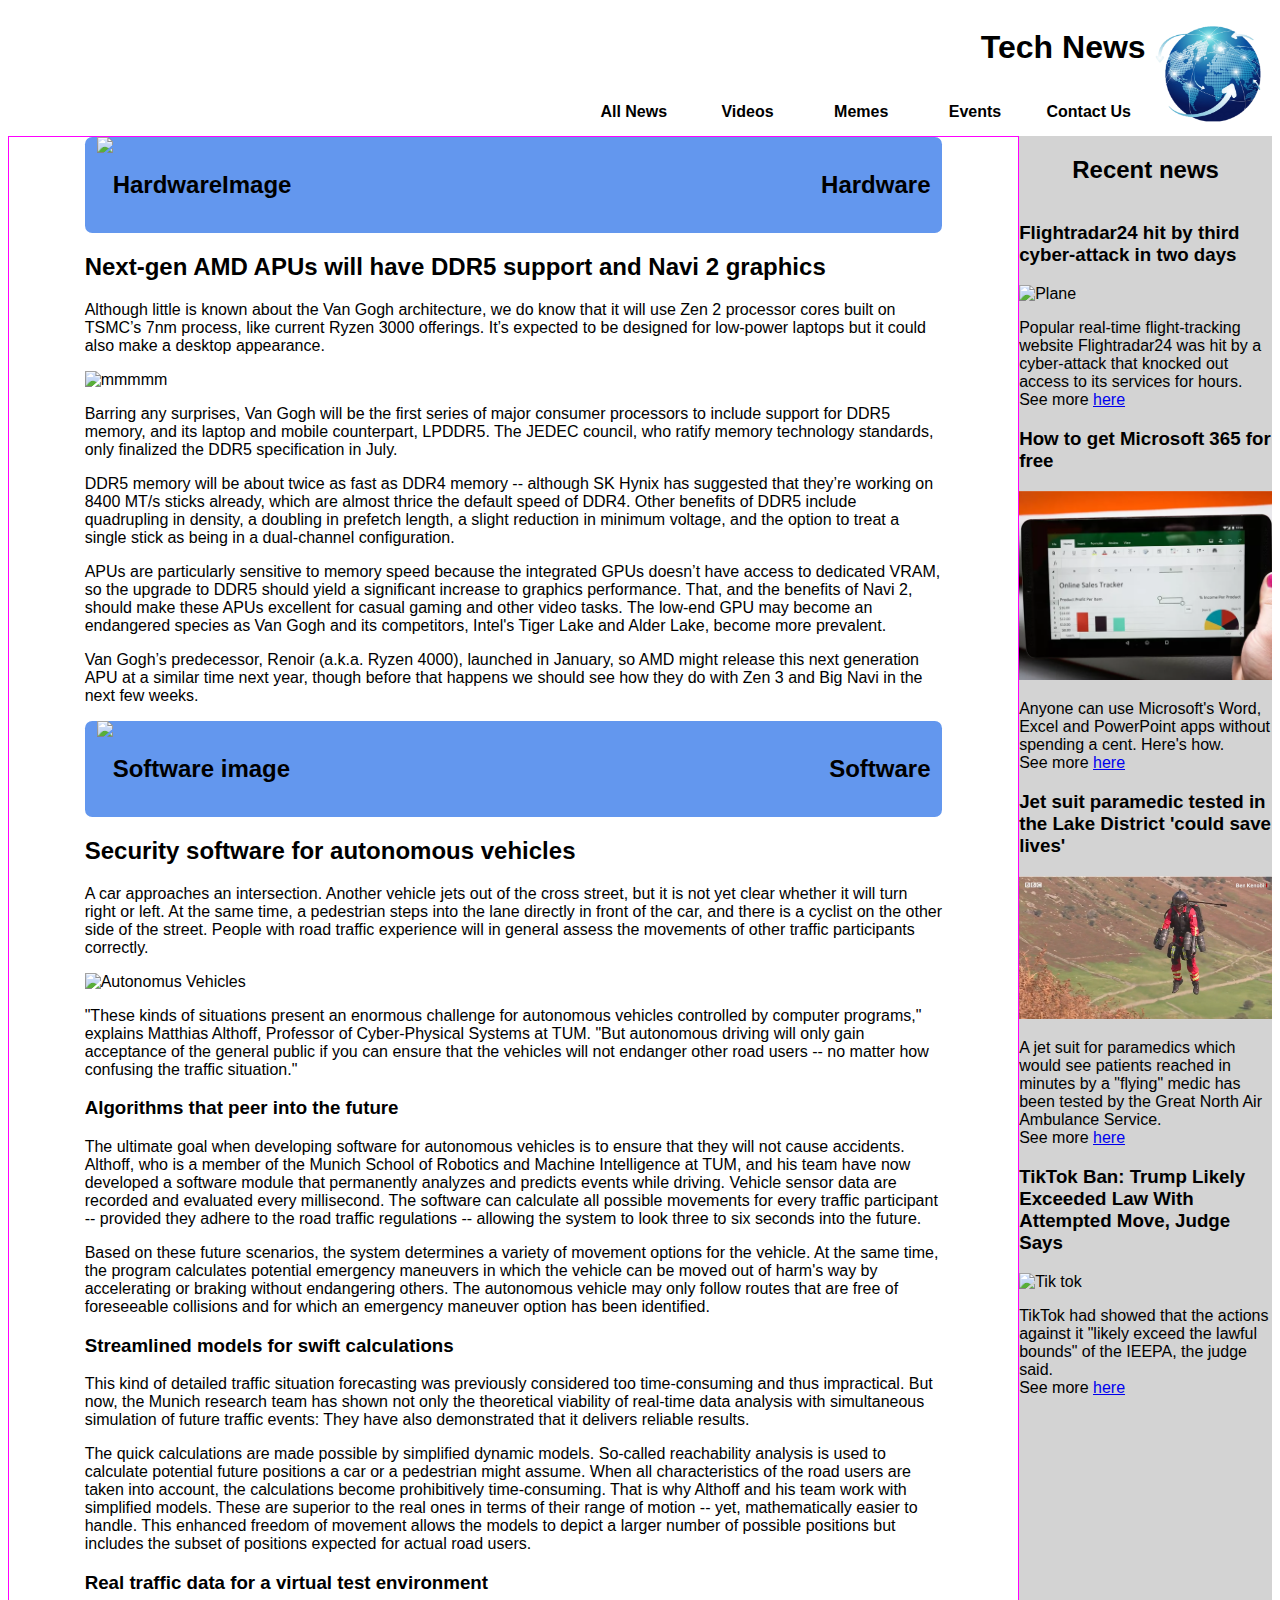
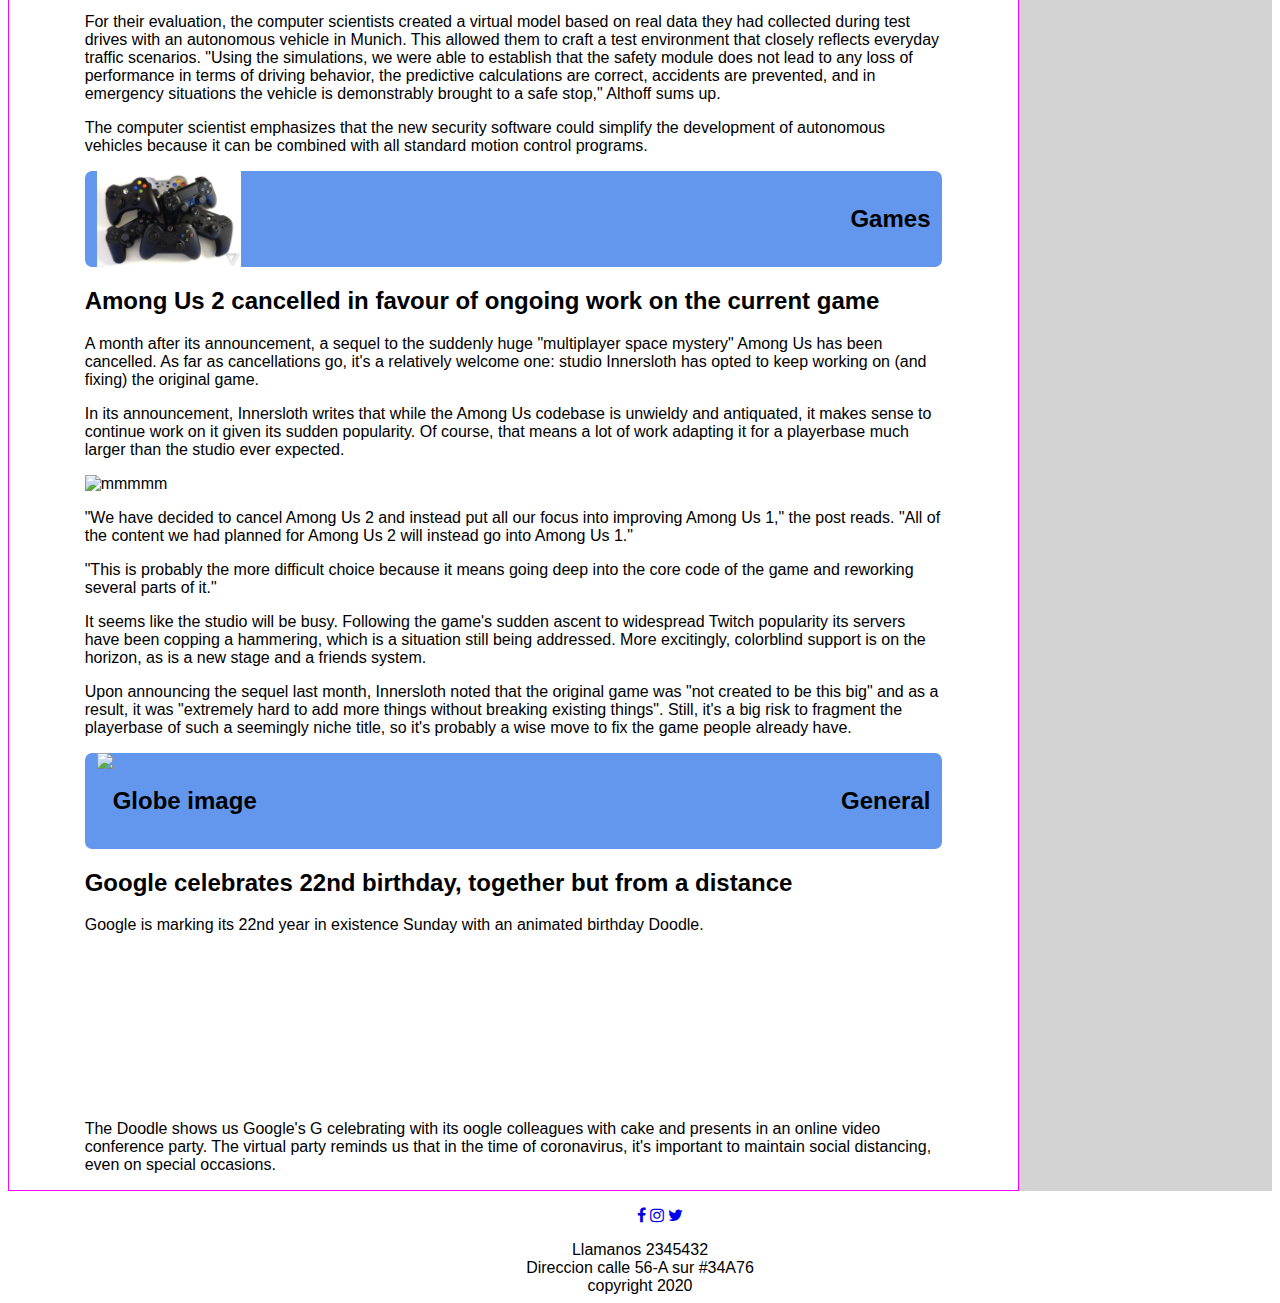
==== commit 8b54a202: "adding aside section" ====
--- a/index.html
+++ b/index.html
@@ -10,7 +10,7 @@
 </head>
 
 <body>
-    <main>
+    <main class="Content">
         <header class="Header">
             <img class="Header-img" alt="Imagen"
                 src="./images/tec-news-logo.png">
@@ -27,14 +27,6 @@
                 </nav>
             </div>
         </header>
-        <aside class="Left-menu">
-            <ul>
-                <li class="Left-items"><label for="">Hardware</label></li>
-                <li class="Left-items"><label for="">Software</label></li>
-                <li class="Left-items"><label for="">VideoGames</label></li>
-                <li class="Left-items"><label for="">General</label></li>
-            </ul>
-        </aside>
         <article class="Article">
             <label for="Hardware-checkbox" class="Label-item"><img class="Label-item-image"
                     src="https://tecnologia-informatica.com/wp-content/uploads/2018/07/hardware-software-28.jpeg"
@@ -152,13 +144,44 @@
                 </p>
             </section>
         </article>
-        <aside class="Right-menu">
-            <ul>
-                <li class="Right-items"><label for=""></label></li>
-                <li class="Right-items"><label for=""></label></li>
-                <li class="Right-items"><label for=""></label></li>
-                <li class="Right-items"><label for=""></label></li>
-            </ul>
+        <aside class="Left-section">
+            <h2 class="Left-section-title">Recent news</h2>
+            <section class="Left-section-news">
+                <h3 class="Left-section-title">Flightradar24 hit by third cyber-attack in two days</h3>
+                <img class="Left-section-news-img" src="https://ichef.bbci.co.uk/news/800/cpsprodpb/5B01/production/_114679232_hi063266972.jpg" alt="Plane">
+                <p class="Left-section-news-p">
+                    Popular real-time flight-tracking website Flightradar24 was hit by a cyber-attack that knocked out access to its services for hours.                    
+                </p>
+                <p class="Left-section-news-p">See more <a href="https://www.bbc.com/news/technology-54337980"> here</a></p>
+            </section>            
+            <section class="Left-section-news">
+                <h3 class="Left-section-title">How to get Microsoft 365 for free</h3>
+                <img class="Left-section-news-img" src="./images/side-microsoft-image.png" alt="Tablet">
+                <p class="Left-section-news-p">
+                    Anyone can use Microsoft's Word, Excel and PowerPoint apps without spending a cent. Here's how.
+                </p>
+                <p class="Left-section-news-p">
+                    See more <a href="https://www.cnet.com/how-to/how-to-get-microsoft-365-for-free/"> here</a>
+                </p>
+            </section>
+            <section class="Left-section-news">
+                <h3 class="Left-section-title">Jet suit paramedic tested in the Lake District 'could save lives'</h3>
+                <img class="Left-section-news-img" src="./images/side-jestSuit-image.png" alt="JestSuit">
+                <p class="Left-section-news-p">
+                    A jet suit for paramedics which would see patients reached in minutes by a "flying" medic has been tested by the Great North Air Ambulance Service.
+                </p>
+                <p class="Left-section-news-p">
+                    See more <a href="https://www.bbc.com/news/uk-england-54331994"> here</a>
+                </p>
+            </section>
+            <section class="Left-section-news">
+                <h3 class="Left-section-title">TikTok Ban: Trump Likely Exceeded Law With Attempted Move, Judge Says</h3>
+                <img class="Left-section-news-img" src="https://i.gadgets360cdn.com/large/tiktok_text_reuters_1600776652546.jpg??downsize=950:*&output-quality=80&output-format=webp" alt="Tik tok">
+                <p class="Left-section-news-p">
+                    TikTok had showed that the actions against it "likely exceed the lawful bounds" of the IEEPA, the judge said.
+                </p>
+                <p class="Left-section-news-p">See more <a href="https://gadgets.ndtv.com/apps/news/tiktok-ban-trump-likely-exceeded-law-with-attempted-move-judge-says-2302593"> here</a></p>
+            </section>
         </aside>
         <footer class="Footer">
             <ul class="Footer-">
--- a/styles/style.css
+++ b/styles/style.css
@@ -43,9 +43,9 @@
 
 @media screen and (min-width: 1024px) {
   .Header {
-    -webkit-box-pack: center;
-        -ms-flex-pack: center;
-            justify-content: center;
+    -webkit-box-pack: start;
+        -ms-flex-pack: start;
+            justify-content: flex-start;
   }
   .Header-nav {
     display: -webkit-box;
@@ -62,10 +62,10 @@
     height: 3em;
     line-height: 3em;
     background-color: white;
-    width: 15%;
+    width: 18%;
     border-radius: 0.1em;
-    -webkit-box-sizing: border-box;
-            box-sizing: border-box;
+    -webkit-box-sizing: content-box;
+            box-sizing: content-box;
     list-style: none;
     display: inline-block;
     text-align: center;
@@ -107,8 +107,38 @@
   }
 }
 
-.Left-menu, .Right-menu {
-  display: none;
+.Right-menu {
+  display: none;
+}
+
+.Left-section {
+  display: none;
+}
+
+@media screen and (min-width: 1024px) {
+  .Left-section {
+    display: -webkit-box;
+    display: -ms-flexbox;
+    display: flex;
+    -webkit-box-orient: vertical;
+    -webkit-box-direction: normal;
+        -ms-flex-flow: column nowrap;
+            flex-flow: column nowrap;
+    -webkit-box-align: center;
+        -ms-flex-align: center;
+            align-items: center;
+    width: 20%;
+    -webkit-box-sizing: border-box;
+            box-sizing: border-box;
+    background-color: lightgrey;
+  }
+  .Left-section-news-img {
+    max-width: 100%;
+    margin-bottom: 1em;
+  }
+  .Left-section-news-p {
+    margin: 0;
+  }
 }
 
 .Article {
@@ -123,6 +153,8 @@
   -webkit-box-align: center;
       -ms-flex-align: center;
           align-items: center;
+  width: 100%;
+  border: 1px solid magenta;
 }
 
 .Article-hardware-checkbox:checked + .Section-hardware {
@@ -147,6 +179,14 @@
   height: -webkit-fit-content;
   height: -moz-fit-content;
   height: fit-content;
+}
+
+@media screen and (min-width: 1024px) {
+  .Article {
+    width: 80%;
+    -webkit-box-sizing: border-box;
+            box-sizing: border-box;
+  }
 }
 
 .Label-item {
@@ -177,7 +217,8 @@
 
 @media screen and (min-width: 1024px) {
   .Label-item {
-    max-width: 60%;
+    max-width: 85%;
+    margin: 0;
   }
 }
 
@@ -201,7 +242,7 @@
     height: -webkit-fit-content;
     height: -moz-fit-content;
     height: fit-content;
-    max-width: 60%;
+    max-width: 85%;
   }
 }
 
@@ -221,6 +262,7 @@
   -webkit-box-align: center;
       -ms-flex-align: center;
           align-items: center;
+  width: 100%;
 }
 
 .Footer-p {
@@ -235,4 +277,18 @@
 body {
   font-family: Arial, Arial, Helvetica, sans-serif;
 }
+
+.Content {
+  position: relative;
+  display: -webkit-box;
+  display: -ms-flexbox;
+  display: flex;
+  -webkit-box-orient: horizontal;
+  -webkit-box-direction: normal;
+      -ms-flex-flow: row wrap;
+          flex-flow: row wrap;
+  -webkit-box-pack: center;
+      -ms-flex-pack: center;
+          justify-content: center;
+}
 /*# sourceMappingURL=style.css.map */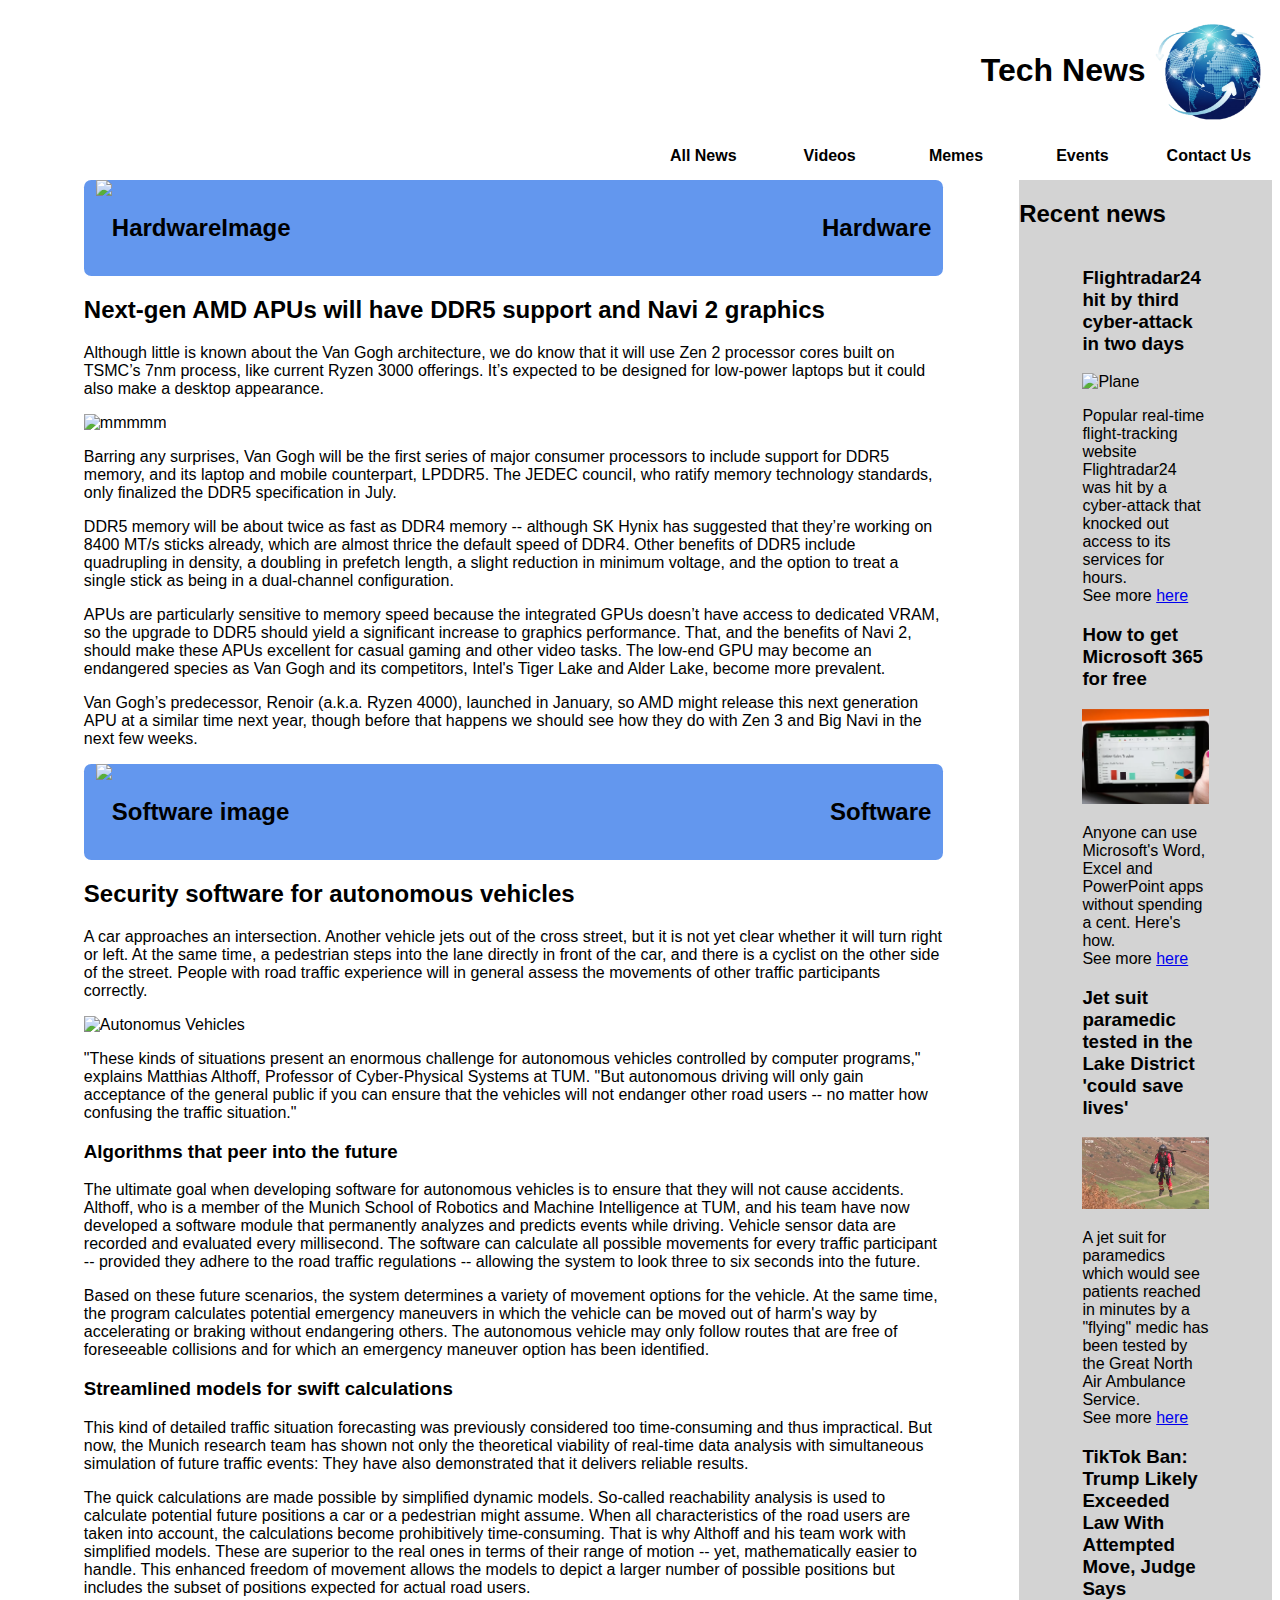
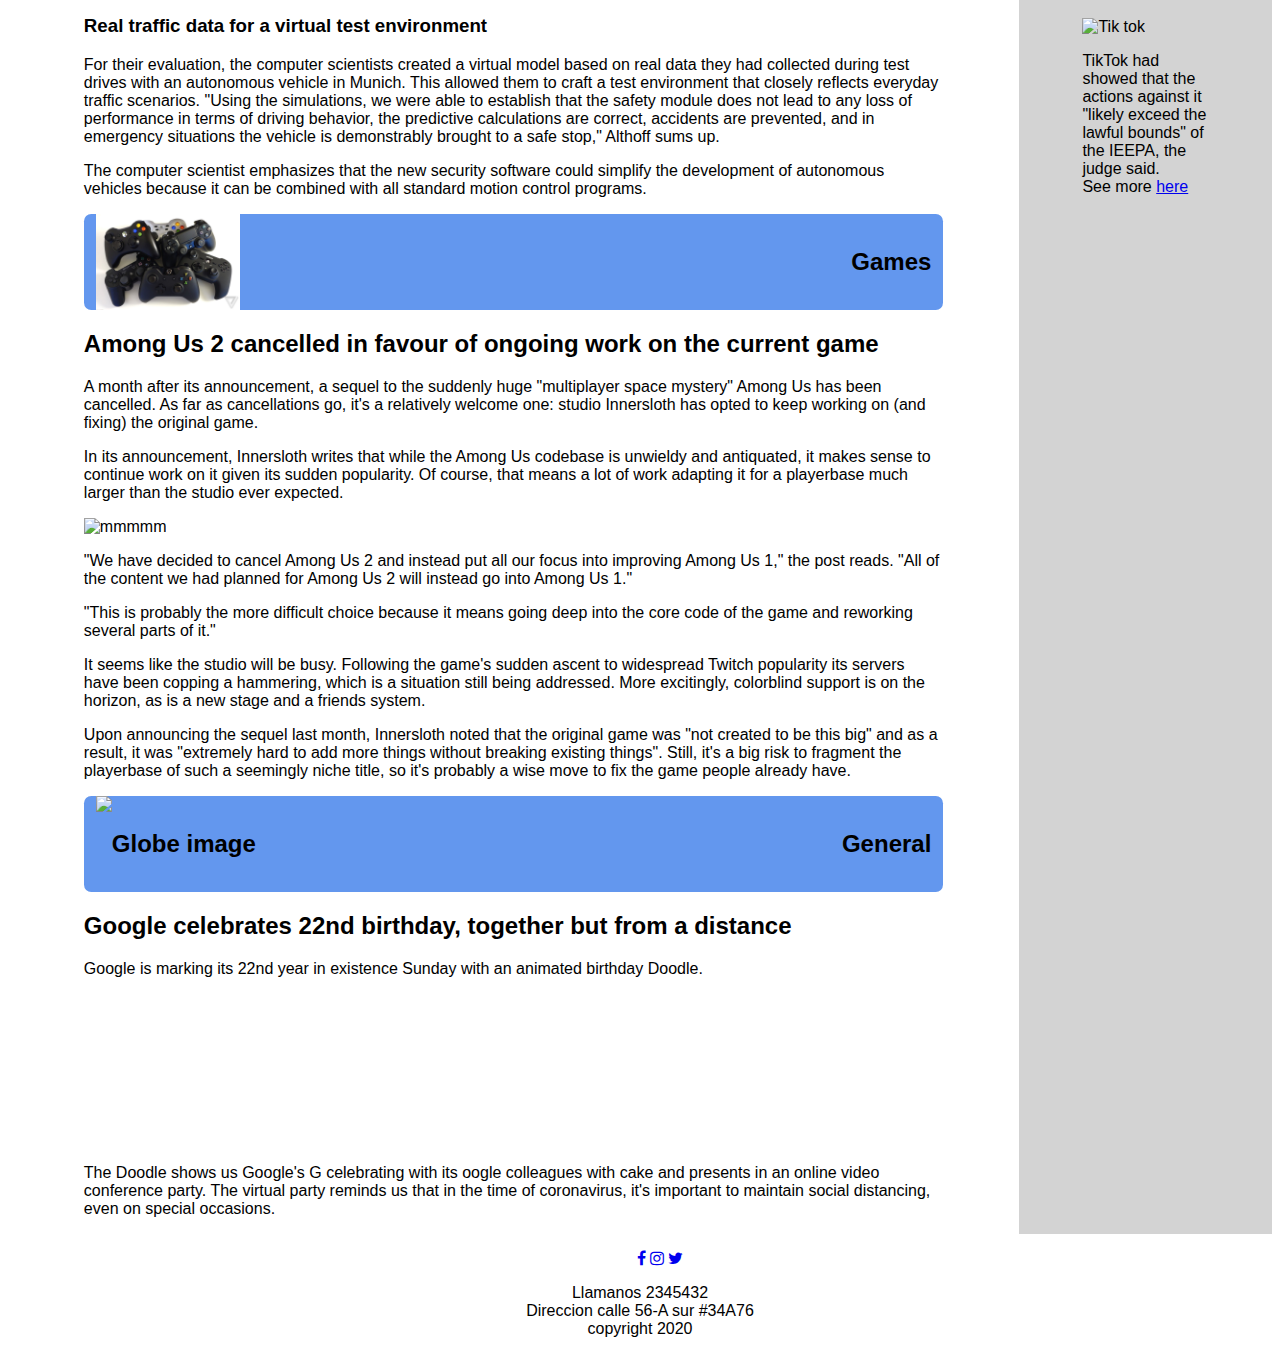
==== commit 6885d940: "Hamburguer menu done, recent news added to mobile" ====
--- a/index.html
+++ b/index.html
@@ -14,10 +14,15 @@
         <header class="Header">
             <img class="Header-img" alt="Imagen"
                 src="./images/tec-news-logo.png">
+                
+                <h1>Tech News</h1>
             <div class="Header-menu">
-                <h1>Tech News</h1>
+                <label for="Hamburguer" class="Header-Hamburger-icon">
+                    <i class="fa fa-bars" aria-hidden="true"></i>
+                </label>
                 <nav class="Header-nav">
-                    <ul class="Header-ul">
+                    <input type="checkbox" id="Hamburguer" class="checkbox Header-Hamburguer-menu">
+                    <ul class="Header-ul">                        
                         <li class="Header-nav-item"><a href="./index.html">All News</a></li>
                         <li class="Header-nav-item"><a href="./hardware.html">Videos</a></li>
                         <li class="Header-nav-item"><a href="./software.html">Memes</a></li>
--- a/styles/style.css
+++ b/styles/style.css
@@ -4,8 +4,8 @@
   display: flex;
   -webkit-box-orient: horizontal;
   -webkit-box-direction: reverse;
-      -ms-flex-flow: row-reverse nowrap;
-          flex-flow: row-reverse nowrap;
+      -ms-flex-flow: row-reverse wrap;
+          flex-flow: row-reverse wrap;
   position: relative;
   -webkit-box-pack: start;
       -ms-flex-pack: start;
@@ -17,28 +17,74 @@
 }
 
 .Header-img {
-  width: 50%;
+  width: 40%;
   background-color: white;
 }
 
 .Header-nav {
-  display: none;
   width: 100%;
   font-weight: bold;
 }
 
+.Header-nav-item {
+  background-color: #303339;
+  color: white;
+  height: 2em;
+  line-height: 2em;
+}
+
+.Header-nav-item a {
+  text-decoration: none;
+  color: white;
+}
+
+.Header-nav-item a:visited {
+  color: white;
+}
+
+.Header-nav-item:hover {
+  background-color: blue;
+}
+
 .Header-ul {
-  display: -webkit-box;
-  display: -ms-flexbox;
-  display: flex;
-  width: 100%;
-  position: relative;
-  -ms-flex-pack: distribute;
-      justify-content: space-around;
+  -webkit-box-orient: vertical;
+  -webkit-box-direction: normal;
+      -ms-flex-flow: column nowrap;
+          flex-flow: column nowrap;
+  display: -webkit-box;
+  display: -ms-flexbox;
+  display: flex;
+  width: 100%;
+  position: relative;
   padding: 0;
   margin: 0.3em 0;
   -webkit-box-sizing: border-box;
           box-sizing: border-box;
+  -webkit-transition: all 1s ease;
+  transition: all 1s ease;
+  text-align: center;
+  height: 0;
+  overflow: hidden;
+}
+
+.Header-menu {
+  display: -webkit-box;
+  display: -ms-flexbox;
+  display: flex;
+  -webkit-box-orient: vertical;
+  -webkit-box-direction: normal;
+      -ms-flex-flow: column nowrap;
+          flex-flow: column nowrap;
+  -webkit-box-align: center;
+      -ms-flex-align: center;
+          align-items: center;
+  width: 100%;
+}
+
+.Header-Hamburguer-menu:checked ~ .Header-ul {
+  height: -webkit-fit-content;
+  height: -moz-fit-content;
+  height: fit-content;
 }
 
 @media screen and (min-width: 1024px) {
@@ -62,10 +108,10 @@
     height: 3em;
     line-height: 3em;
     background-color: white;
-    width: 18%;
+    width: 10%;
     border-radius: 0.1em;
-    -webkit-box-sizing: content-box;
-            box-sizing: content-box;
+    -webkit-box-sizing: border-box;
+            box-sizing: border-box;
     list-style: none;
     display: inline-block;
     text-align: center;
@@ -79,6 +125,7 @@
   }
   .Header-nav-item:hover {
     border-bottom: 0.2em solid blueviolet;
+    background-color: white;
   }
   .Header-img {
     max-width: 10%;
@@ -94,16 +141,25 @@
     -webkit-box-align: end;
         -ms-flex-align: end;
             align-items: flex-end;
-    width: 50%;
   }
   .Header-ul {
     display: -webkit-box;
     display: -ms-flexbox;
     display: flex;
+    -webkit-box-orient: horizontal;
+    -webkit-box-direction: normal;
+        -ms-flex-flow: row nowrap;
+            flex-flow: row nowrap;
     -webkit-box-pack: end;
         -ms-flex-pack: end;
             justify-content: flex-end;
     margin: 0;
+    height: -webkit-fit-content;
+    height: -moz-fit-content;
+    height: fit-content;
+  }
+  .Header-Hamburger-icon {
+    display: none;
   }
 }
 
@@ -112,14 +168,44 @@
 }
 
 .Left-section {
-  display: none;
+  display: -webkit-box;
+  display: -ms-flexbox;
+  display: flex;
+  -webkit-box-orient: horizontal;
+  -webkit-box-direction: normal;
+      -ms-flex-flow: row wrap;
+          flex-flow: row wrap;
+}
+
+.Left-section-news-img {
+  width: 100%;
+  margin-bottom: 1em;
+  -webkit-box-sizing: border-box;
+          box-sizing: border-box;
+}
+
+.Left-section-news-p {
+  -webkit-box-sizing: border-box;
+          box-sizing: border-box;
+  width: 100%;
+  margin: 0px;
+  margin-right: 0;
+}
+
+.Left-section-title {
+  -webkit-box-sizing: border-box;
+          box-sizing: border-box;
+  width: 100%;
+}
+
+.Left-section-news {
+  -webkit-box-sizing: border-box;
+          box-sizing: border-box;
+  width: 50%;
 }
 
 @media screen and (min-width: 1024px) {
   .Left-section {
-    display: -webkit-box;
-    display: -ms-flexbox;
-    display: flex;
     -webkit-box-orient: vertical;
     -webkit-box-direction: normal;
         -ms-flex-flow: column nowrap;
@@ -134,7 +220,6 @@
   }
   .Left-section-news-img {
     max-width: 100%;
-    margin-bottom: 1em;
   }
   .Left-section-news-p {
     margin: 0;
@@ -154,7 +239,6 @@
       -ms-flex-align: center;
           align-items: center;
   width: 100%;
-  border: 1px solid magenta;
 }
 
 .Article-hardware-checkbox:checked + .Section-hardware {
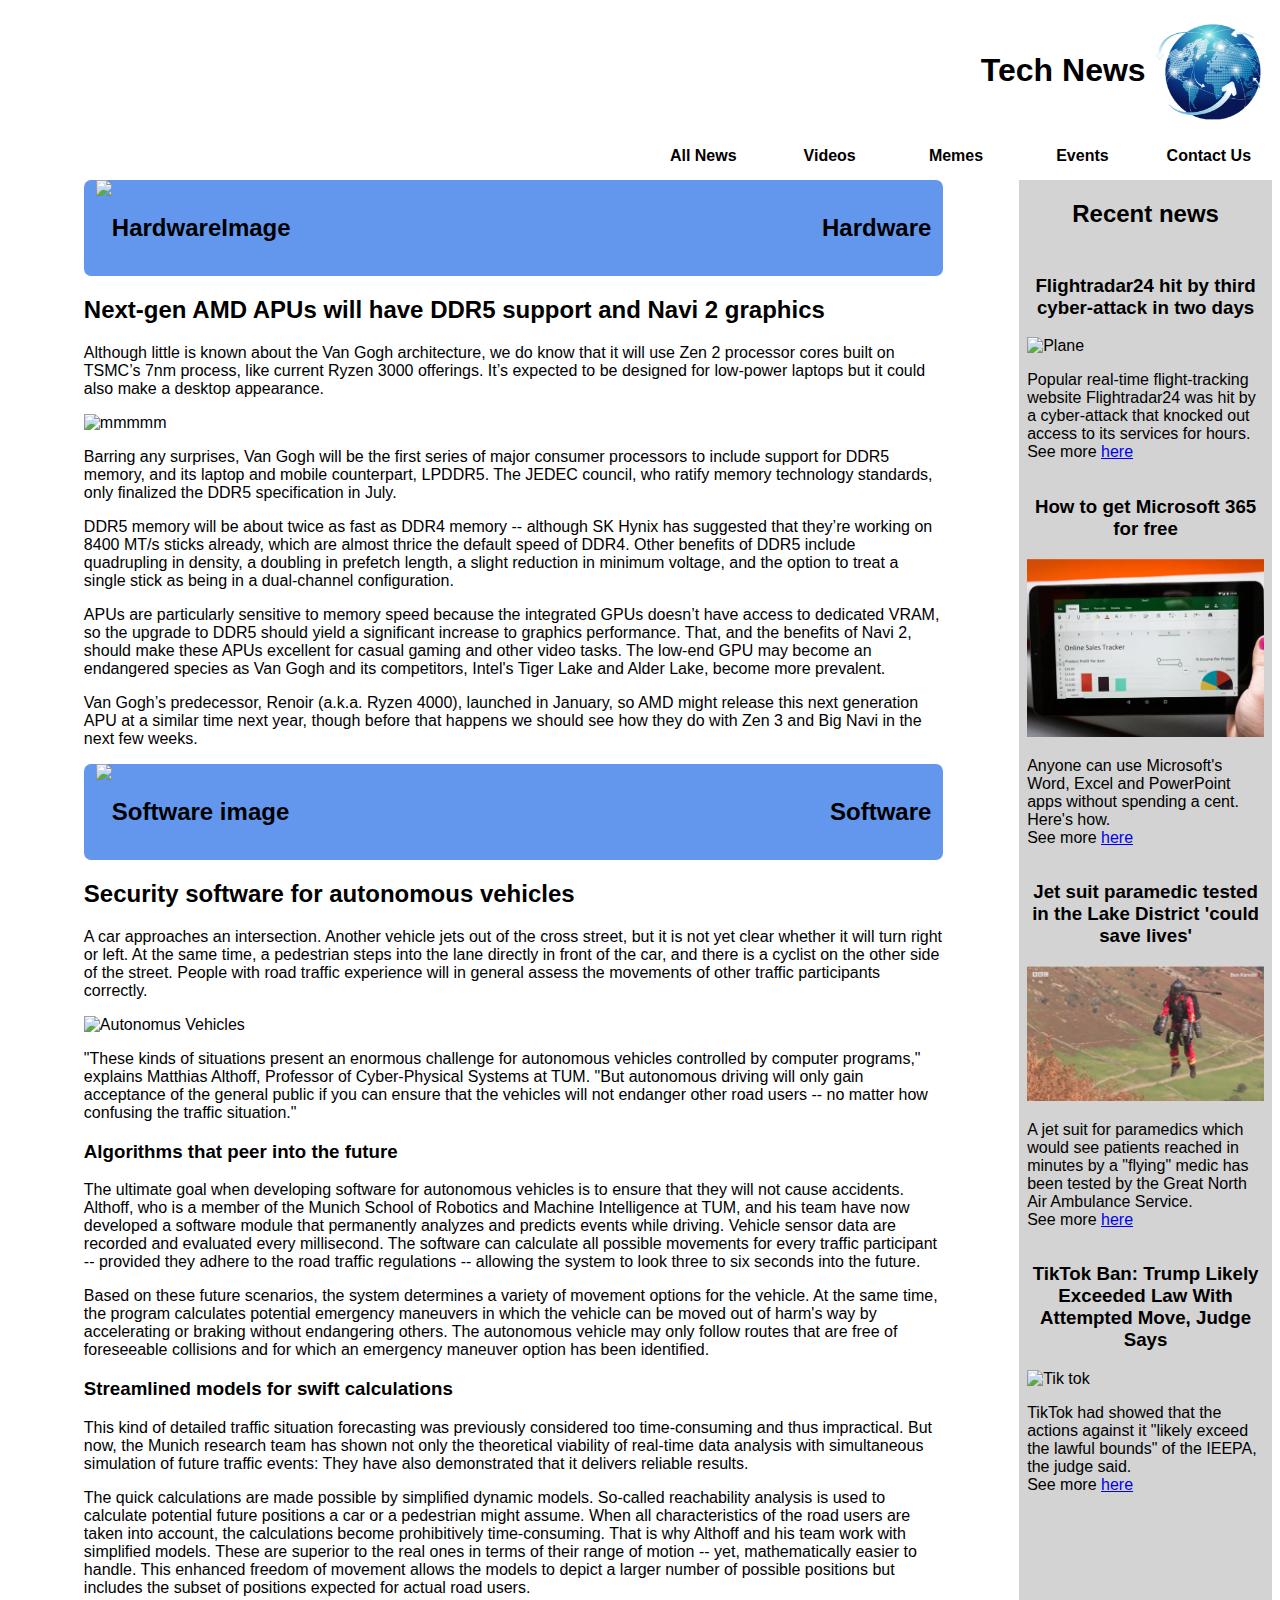
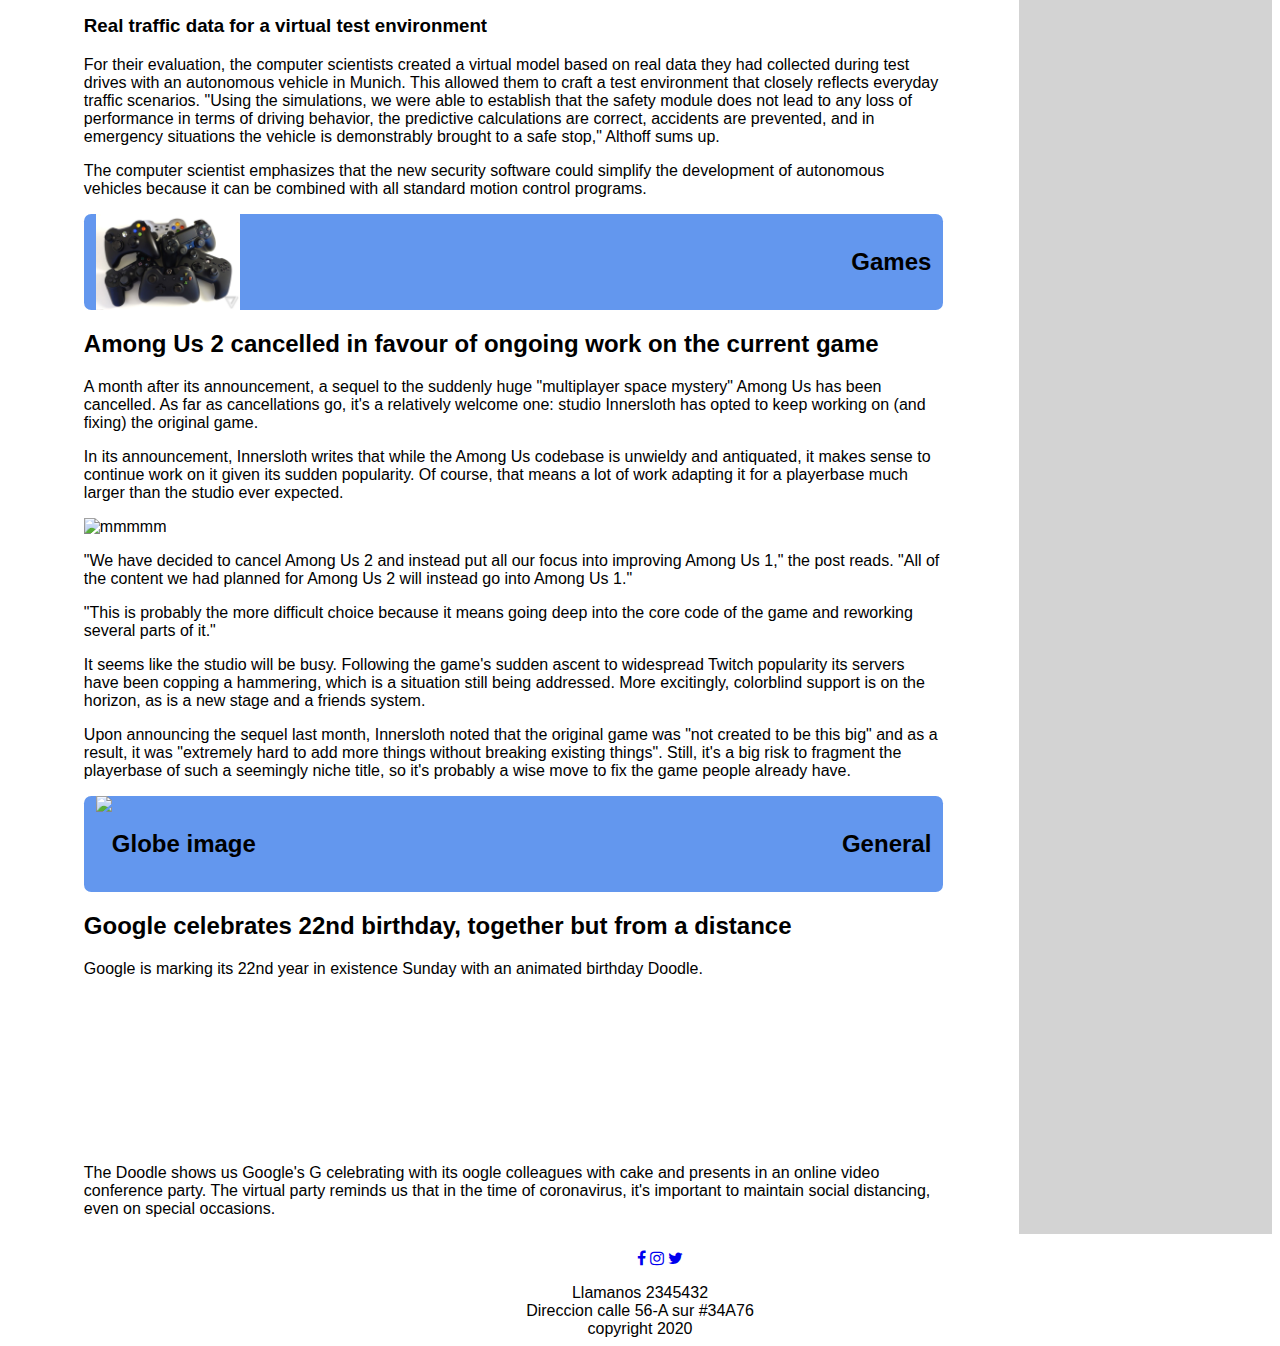
==== commit 7048b93a: "Index page finished" ====
--- a/index.html
+++ b/index.html
@@ -23,11 +23,11 @@
                 <nav class="Header-nav">
                     <input type="checkbox" id="Hamburguer" class="checkbox Header-Hamburguer-menu">
                     <ul class="Header-ul">                        
-                        <li class="Header-nav-item"><a href="./index.html">All News</a></li>
-                        <li class="Header-nav-item"><a href="./hardware.html">Videos</a></li>
-                        <li class="Header-nav-item"><a href="./software.html">Memes</a></li>
-                        <li class="Header-nav-item"><a href="./videogames.html">Events</a></li>
-                        <li class="Header-nav-item"><a href="./general.html">Contact Us</a></li>
+                        <li class="Header-nav-item"><a href="#">All News</a></li>
+                        <li class="Header-nav-item"><a href="./videos.html" target="_blank">Videos</a></li>
+                        <li class="Header-nav-item"><a href="./memes.html" target="_blank">Memes</a></li>
+                        <li class="Header-nav-item"><a href="./events.html" target="_blank">Events</a></li>
+                        <li class="Header-nav-item"><a href="./contact.html" target="_blank">Contact Us</a></li>
                     </ul>
                 </nav>
             </div>
@@ -157,7 +157,7 @@
                 <p class="Left-section-news-p">
                     Popular real-time flight-tracking website Flightradar24 was hit by a cyber-attack that knocked out access to its services for hours.                    
                 </p>
-                <p class="Left-section-news-p">See more <a href="https://www.bbc.com/news/technology-54337980"> here</a></p>
+                <p class="Left-section-news-p">See more <a href="https://www.bbc.com/news/technology-54337980" target="_blank"> here</a></p>
             </section>            
             <section class="Left-section-news">
                 <h3 class="Left-section-title">How to get Microsoft 365 for free</h3>
@@ -166,7 +166,7 @@
                     Anyone can use Microsoft's Word, Excel and PowerPoint apps without spending a cent. Here's how.
                 </p>
                 <p class="Left-section-news-p">
-                    See more <a href="https://www.cnet.com/how-to/how-to-get-microsoft-365-for-free/"> here</a>
+                    See more <a href="https://www.cnet.com/how-to/how-to-get-microsoft-365-for-free/" target="_blank"> here</a>
                 </p>
             </section>
             <section class="Left-section-news">
@@ -176,7 +176,7 @@
                     A jet suit for paramedics which would see patients reached in minutes by a "flying" medic has been tested by the Great North Air Ambulance Service.
                 </p>
                 <p class="Left-section-news-p">
-                    See more <a href="https://www.bbc.com/news/uk-england-54331994"> here</a>
+                    See more <a href="https://www.bbc.com/news/uk-england-54331994" target="_blank"> here</a>
                 </p>
             </section>
             <section class="Left-section-news">
@@ -185,7 +185,7 @@
                 <p class="Left-section-news-p">
                     TikTok had showed that the actions against it "likely exceed the lawful bounds" of the IEEPA, the judge said.
                 </p>
-                <p class="Left-section-news-p">See more <a href="https://gadgets.ndtv.com/apps/news/tiktok-ban-trump-likely-exceeded-law-with-attempted-move-judge-says-2302593"> here</a></p>
+                <p class="Left-section-news-p">See more <a href="https://gadgets.ndtv.com/apps/news/tiktok-ban-trump-likely-exceeded-law-with-attempted-move-judge-says-2302593" target="_blank"> here</a></p>
             </section>
         </aside>
         <footer class="Footer">
--- a/styles/style.css
+++ b/styles/style.css
@@ -60,8 +60,8 @@
   margin: 0.3em 0;
   -webkit-box-sizing: border-box;
           box-sizing: border-box;
-  -webkit-transition: all 1s ease;
-  transition: all 1s ease;
+  -webkit-transition: all 4s ease;
+  transition: all 4s ease;
   text-align: center;
   height: 0;
   overflow: hidden;
@@ -202,6 +202,7 @@
   -webkit-box-sizing: border-box;
           box-sizing: border-box;
   width: 50%;
+  padding: 0.5em;
 }
 
 @media screen and (min-width: 1024px) {
@@ -224,6 +225,14 @@
   .Left-section-news-p {
     margin: 0;
   }
+  .Left-section-news {
+    width: 100%;
+    -webkit-box-sizing: border-box;
+            box-sizing: border-box;
+  }
+  .Left-section-title {
+    text-align: center;
+  }
 }
 
 .Article {
